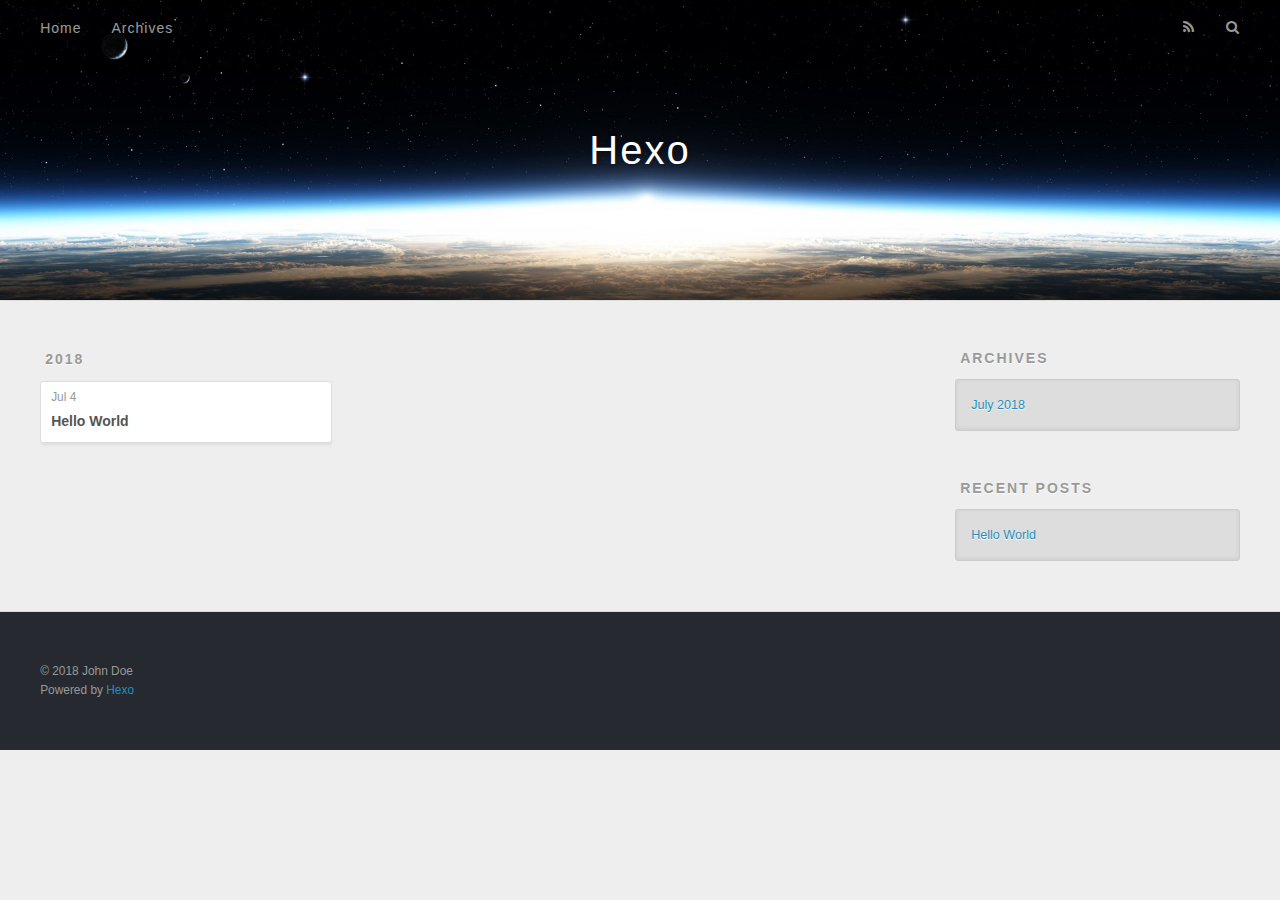
==== archives/index.html @ 11717522 "Site updated: 2018-07-04 10:25:55" ====
<!DOCTYPE html>
<html>
<head>
  <meta charset="utf-8">
  

  
  <title>Archives | Hexo</title>
  <meta name="viewport" content="width=device-width, initial-scale=1, maximum-scale=1">
  <meta property="og:type" content="website">
<meta property="og:title" content="Hexo">
<meta property="og:url" content="http://yoursite.com/archives/index.html">
<meta property="og:site_name" content="Hexo">
<meta property="og:locale" content="default">
<meta name="twitter:card" content="summary">
<meta name="twitter:title" content="Hexo">
  
    <link rel="alternate" href="/atom.xml" title="Hexo" type="application/atom+xml">
  
  
    <link rel="icon" href="/favicon.png">
  
  
    <link href="//fonts.googleapis.com/css?family=Source+Code+Pro" rel="stylesheet" type="text/css">
  
  <link rel="stylesheet" href="/css/style.css">
</head>

<body>
  <div id="container">
    <div id="wrap">
      <header id="header">
  <div id="banner"></div>
  <div id="header-outer" class="outer">
    <div id="header-title" class="inner">
      <h1 id="logo-wrap">
        <a href="/" id="logo">Hexo</a>
      </h1>
      
    </div>
    <div id="header-inner" class="inner">
      <nav id="main-nav">
        <a id="main-nav-toggle" class="nav-icon"></a>
        
          <a class="main-nav-link" href="/">Home</a>
        
          <a class="main-nav-link" href="/archives">Archives</a>
        
      </nav>
      <nav id="sub-nav">
        
          <a id="nav-rss-link" class="nav-icon" href="/atom.xml" title="RSS Feed"></a>
        
        <a id="nav-search-btn" class="nav-icon" title="Search"></a>
      </nav>
      <div id="search-form-wrap">
        <form action="//google.com/search" method="get" accept-charset="UTF-8" class="search-form"><input type="search" name="q" class="search-form-input" placeholder="Search"><button type="submit" class="search-form-submit">&#xF002;</button><input type="hidden" name="sitesearch" value="http://yoursite.com"></form>
      </div>
    </div>
  </div>
</header>
      <div class="outer">
        <section id="main">
  
  
    
    
      
      
      <section class="archives-wrap">
        <div class="archive-year-wrap">
          <a href="/archives/2018" class="archive-year">2018</a>
        </div>
        <div class="archives">
    
    <article class="archive-article archive-type-post">
  <div class="archive-article-inner">
    <header class="archive-article-header">
      <a href="/2018/07/04/hello-world/" class="archive-article-date">
  <time datetime="2018-07-04T02:17:02.355Z" itemprop="datePublished">Jul 4</time>
</a>
      
  
    <h1 itemprop="name">
      <a class="archive-article-title" href="/2018/07/04/hello-world/">Hello World</a>
    </h1>
  

    </header>
  </div>
</article>
  
  
    </div></section>
  


</section>
        
          <aside id="sidebar">
  
    

  
    

  
    
  
    
  <div class="widget-wrap">
    <h3 class="widget-title">Archives</h3>
    <div class="widget">
      <ul class="archive-list"><li class="archive-list-item"><a class="archive-list-link" href="/archives/2018/07/">July 2018</a></li></ul>
    </div>
  </div>


  
    
  <div class="widget-wrap">
    <h3 class="widget-title">Recent Posts</h3>
    <div class="widget">
      <ul>
        
          <li>
            <a href="/2018/07/04/hello-world/">Hello World</a>
          </li>
        
      </ul>
    </div>
  </div>

  
</aside>
        
      </div>
      <footer id="footer">
  
  <div class="outer">
    <div id="footer-info" class="inner">
      &copy; 2018 John Doe<br>
      Powered by <a href="http://hexo.io/" target="_blank">Hexo</a>
    </div>
  </div>
</footer>
    </div>
    <nav id="mobile-nav">
  
    <a href="/" class="mobile-nav-link">Home</a>
  
    <a href="/archives" class="mobile-nav-link">Archives</a>
  
</nav>
    

<script src="//ajax.googleapis.com/ajax/libs/jquery/2.0.3/jquery.min.js"></script>


  <link rel="stylesheet" href="/fancybox/jquery.fancybox.css">
  <script src="/fancybox/jquery.fancybox.pack.js"></script>


<script src="/js/script.js"></script>



  </div>
</body>
</html>
---- css/style.css ----
body {
  width: 100%;
}
body:before,
body:after {
  content: "";
  display: table;
}
body:after {
  clear: both;
}
html,
body,
div,
span,
applet,
object,
iframe,
h1,
h2,
h3,
h4,
h5,
h6,
p,
blockquote,
pre,
a,
abbr,
acronym,
address,
big,
cite,
code,
del,
dfn,
em,
img,
ins,
kbd,
q,
s,
samp,
small,
strike,
strong,
sub,
sup,
tt,
var,
dl,
dt,
dd,
ol,
ul,
li,
fieldset,
form,
label,
legend,
table,
caption,
tbody,
tfoot,
thead,
tr,
th,
td {
  margin: 0;
  padding: 0;
  border: 0;
  outline: 0;
  font-weight: inherit;
  font-style: inherit;
  font-family: inherit;
  font-size: 100%;
  vertical-align: baseline;
}
body {
  line-height: 1;
  color: #000;
  background: #fff;
}
ol,
ul {
  list-style: none;
}
table {
  border-collapse: separate;
  border-spacing: 0;
  vertical-align: middle;
}
caption,
th,
td {
  text-align: left;
  font-weight: normal;
  vertical-align: middle;
}
a img {
  border: none;
}
input,
button {
  margin: 0;
  padding: 0;
}
input::-moz-focus-inner,
button::-moz-focus-inner {
  border: 0;
  padding: 0;
}
@font-face {
  font-family: FontAwesome;
  font-style: normal;
  font-weight: normal;
  src: url("fonts/fontawesome-webfont.eot?v=#4.0.3");
  src: url("fonts/fontawesome-webfont.eot?#iefix&v=#4.0.3") format("embedded-opentype"), url("fonts/fontawesome-webfont.woff?v=#4.0.3") format("woff"), url("fonts/fontawesome-webfont.ttf?v=#4.0.3") format("truetype"), url("fonts/fontawesome-webfont.svg#fontawesomeregular?v=#4.0.3") format("svg");
}
html,
body,
#container {
  height: 100%;
}
body {
  background: #eee;
  font: 14px -apple-system, BlinkMacSystemFont, "Segoe UI", "Roboto", "Oxygen", "Ubuntu", "Cantarell", "Fira Sans", "Droid Sans", "Helvetica Neue", sans-serif;
  -webkit-text-size-adjust: 100%;
}
.outer {
  max-width: 1220px;
  margin: 0 auto;
  padding: 0 20px;
}
.outer:before,
.outer:after {
  content: "";
  display: table;
}
.outer:after {
  clear: both;
}
.inner {
  display: inline;
  float: left;
  width: 98.33333333333333%;
  margin: 0 0.833333333333333%;
}
.left,
.alignleft {
  float: left;
}
.right,
.alignright {
  float: right;
}
.clear {
  clear: both;
}
#container {
  position: relative;
}
.mobile-nav-on {
  overflow: hidden;
}
#wrap {
  height: 100%;
  width: 100%;
  position: absolute;
  top: 0;
  left: 0;
  -webkit-transition: 0.2s ease-out;
  -moz-transition: 0.2s ease-out;
  -ms-transition: 0.2s ease-out;
  transition: 0.2s ease-out;
  z-index: 1;
  background: #eee;
}
.mobile-nav-on #wrap {
  left: 280px;
}
@media screen and (min-width: 768px) {
  #main {
    display: inline;
    float: left;
    width: 73.33333333333333%;
    margin: 0 0.833333333333333%;
  }
}
.article-date,
.article-category-link,
.archive-year,
.widget-title {
  text-decoration: none;
  text-transform: uppercase;
  letter-spacing: 2px;
  color: #999;
  margin-bottom: 1em;
  margin-left: 5px;
  line-height: 1em;
  text-shadow: 0 1px #fff;
  font-weight: bold;
}
.article-inner,
.archive-article-inner {
  background: #fff;
  -webkit-box-shadow: 1px 2px 3px #ddd;
  box-shadow: 1px 2px 3px #ddd;
  border: 1px solid #ddd;
  border-radius: 3px;
}
.article-entry h1,
.widget h1 {
  font-size: 2em;
}
.article-entry h2,
.widget h2 {
  font-size: 1.5em;
}
.article-entry h3,
.widget h3 {
  font-size: 1.3em;
}
.article-entry h4,
.widget h4 {
  font-size: 1.2em;
}
.article-entry h5,
.widget h5 {
  font-size: 1em;
}
.article-entry h6,
.widget h6 {
  font-size: 1em;
  color: #999;
}
.article-entry hr,
.widget hr {
  border: 1px dashed #ddd;
}
.article-entry strong,
.widget strong {
  font-weight: bold;
}
.article-entry em,
.widget em,
.article-entry cite,
.widget cite {
  font-style: italic;
}
.article-entry sup,
.widget sup,
.article-entry sub,
.widget sub {
  font-size: 0.75em;
  line-height: 0;
  position: relative;
  vertical-align: baseline;
}
.article-entry sup,
.widget sup {
  top: -0.5em;
}
.article-entry sub,
.widget sub {
  bottom: -0.2em;
}
.article-entry small,
.widget small {
  font-size: 0.85em;
}
.article-entry acronym,
.widget acronym,
.article-entry abbr,
.widget abbr {
  border-bottom: 1px dotted;
}
.article-entry ul,
.widget ul,
.article-entry ol,
.widget ol,
.article-entry dl,
.widget dl {
  margin: 0 20px;
  line-height: 1.6em;
}
.article-entry ul ul,
.widget ul ul,
.article-entry ol ul,
.widget ol ul,
.article-entry ul ol,
.widget ul ol,
.article-entry ol ol,
.widget ol ol {
  margin-top: 0;
  margin-bottom: 0;
}
.article-entry ul,
.widget ul {
  list-style: disc;
}
.article-entry ol,
.widget ol {
  list-style: decimal;
}
.article-entry dt,
.widget dt {
  font-weight: bold;
}
#header {
  height: 300px;
  position: relative;
  border-bottom: 1px solid #ddd;
}
#header:before,
#header:after {
  content: "";
  position: absolute;
  left: 0;
  right: 0;
  height: 40px;
}
#header:before {
  top: 0;
  background: -webkit-linear-gradient(rgba(0,0,0,0.2), transparent);
  background: -moz-linear-gradient(rgba(0,0,0,0.2), transparent);
  background: -ms-linear-gradient(rgba(0,0,0,0.2), transparent);
  background: linear-gradient(rgba(0,0,0,0.2), transparent);
}
#header:after {
  bottom: 0;
  background: -webkit-linear-gradient(transparent, rgba(0,0,0,0.2));
  background: -moz-linear-gradient(transparent, rgba(0,0,0,0.2));
  background: -ms-linear-gradient(transparent, rgba(0,0,0,0.2));
  background: linear-gradient(transparent, rgba(0,0,0,0.2));
}
#header-outer {
  height: 100%;
  position: relative;
}
#header-inner {
  position: relative;
  overflow: hidden;
}
#banner {
  position: absolute;
  top: 0;
  left: 0;
  width: 100%;
  height: 100%;
  background: url("images/banner.jpg") center #000;
  -webkit-background-size: cover;
  -moz-background-size: cover;
  background-size: cover;
  z-index: -1;
}
#header-title {
  text-align: center;
  height: 40px;
  position: absolute;
  top: 50%;
  left: 0;
  margin-top: -20px;
}
#logo,
#subtitle {
  text-decoration: none;
  color: #fff;
  font-weight: 300;
  text-shadow: 0 1px 4px rgba(0,0,0,0.3);
}
#logo {
  font-size: 40px;
  line-height: 40px;
  letter-spacing: 2px;
}
#subtitle {
  font-size: 16px;
  line-height: 16px;
  letter-spacing: 1px;
}
#subtitle-wrap {
  margin-top: 16px;
}
#main-nav {
  float: left;
  margin-left: -15px;
}
.nav-icon,
.main-nav-link {
  float: left;
  color: #fff;
  opacity: 0.6;
  text-decoration: none;
  text-shadow: 0 1px rgba(0,0,0,0.2);
  -webkit-transition: opacity 0.2s;
  -moz-transition: opacity 0.2s;
  -ms-transition: opacity 0.2s;
  transition: opacity 0.2s;
  display: block;
  padding: 20px 15px;
}
.nav-icon:hover,
.main-nav-link:hover {
  opacity: 1;
}
.nav-icon {
  font-family: FontAwesome;
  text-align: center;
  font-size: 14px;
  width: 14px;
  height: 14px;
  padding: 20px 15px;
  position: relative;
  cursor: pointer;
}
.main-nav-link {
  font-weight: 300;
  letter-spacing: 1px;
}
@media screen and (max-width: 479px) {
  .main-nav-link {
    display: none;
  }
}
#main-nav-toggle {
  display: none;
}
#main-nav-toggle:before {
  content: "\f0c9";
}
@media screen and (max-width: 479px) {
  #main-nav-toggle {
    display: block;
  }
}
#sub-nav {
  float: right;
  margin-right: -15px;
}
#nav-rss-link:before {
  content: "\f09e";
}
#nav-search-btn:before {
  content: "\f002";
}
#search-form-wrap {
  position: absolute;
  top: 15px;
  width: 150px;
  height: 30px;
  right: -150px;
  opacity: 0;
  -webkit-transition: 0.2s ease-out;
  -moz-transition: 0.2s ease-out;
  -ms-transition: 0.2s ease-out;
  transition: 0.2s ease-out;
}
#search-form-wrap.on {
  opacity: 1;
  right: 0;
}
@media screen and (max-width: 479px) {
  #search-form-wrap {
    width: 100%;
    right: -100%;
  }
}
.search-form {
  position: absolute;
  top: 0;
  left: 0;
  right: 0;
  background: #fff;
  padding: 5px 15px;
  border-radius: 15px;
  -webkit-box-shadow: 0 0 10px rgba(0,0,0,0.3);
  box-shadow: 0 0 10px rgba(0,0,0,0.3);
}
.search-form-input {
  border: none;
  background: none;
  color: #555;
  width: 100%;
  font: 13px -apple-system, BlinkMacSystemFont, "Segoe UI", "Roboto", "Oxygen", "Ubuntu", "Cantarell", "Fira Sans", "Droid Sans", "Helvetica Neue", sans-serif;
  outline: none;
}
.search-form-input::-webkit-search-results-decoration,
.search-form-input::-webkit-search-cancel-button {
  -webkit-appearance: none;
}
.search-form-submit {
  position: absolute;
  top: 50%;
  right: 10px;
  margin-top: -7px;
  font: 13px FontAwesome;
  border: none;
  background: none;
  color: #bbb;
  cursor: pointer;
}
.search-form-submit:hover,
.search-form-submit:focus {
  color: #777;
}
.article {
  margin: 50px 0;
}
.article-inner {
  overflow: hidden;
}
.article-meta:before,
.article-meta:after {
  content: "";
  display: table;
}
.article-meta:after {
  clear: both;
}
.article-date {
  float: left;
}
.article-category {
  float: left;
  line-height: 1em;
  color: #ccc;
  text-shadow: 0 1px #fff;
  margin-left: 8px;
}
.article-category:before {
  content: "\2022";
}
.article-category-link {
  margin: 0 12px 1em;
}
.article-header {
  padding: 20px 20px 0;
}
.article-title {
  text-decoration: none;
  font-size: 2em;
  font-weight: bold;
  color: #555;
  line-height: 1.1em;
  -webkit-transition: color 0.2s;
  -moz-transition: color 0.2s;
  -ms-transition: color 0.2s;
  transition: color 0.2s;
}
a.article-title:hover {
  color: #258fb8;
}
.article-entry {
  color: #555;
  padding: 0 20px;
}
.article-entry:before,
.article-entry:after {
  content: "";
  display: table;
}
.article-entry:after {
  clear: both;
}
.article-entry p,
.article-entry table {
  line-height: 1.6em;
  margin: 1.6em 0;
}
.article-entry h1,
.article-entry h2,
.article-entry h3,
.article-entry h4,
.article-entry h5,
.article-entry h6 {
  font-weight: bold;
}
.article-entry h1,
.article-entry h2,
.article-entry h3,
.article-entry h4,
.article-entry h5,
.article-entry h6 {
  line-height: 1.1em;
  margin: 1.1em 0;
}
.article-entry a {
  color: #258fb8;
  text-decoration: none;
}
.article-entry a:hover {
  text-decoration: underline;
}
.article-entry ul,
.article-entry ol,
.article-entry dl {
  margin-top: 1.6em;
  margin-bottom: 1.6em;
}
.article-entry img,
.article-entry video {
  max-width: 100%;
  height: auto;
  display: block;
  margin: auto;
}
.article-entry iframe {
  border: none;
}
.article-entry table {
  width: 100%;
  border-collapse: collapse;
  border-spacing: 0;
}
.article-entry th {
  font-weight: bold;
  border-bottom: 3px solid #ddd;
  padding-bottom: 0.5em;
}
.article-entry td {
  border-bottom: 1px solid #ddd;
  padding: 10px 0;
}
.article-entry blockquote {
  font-family: Georgia, "Times New Roman", serif;
  font-size: 1.4em;
  margin: 1.6em 20px;
  text-align: center;
}
.article-entry blockquote footer {
  font-size: 14px;
  margin: 1.6em 0;
  font-family: -apple-system, BlinkMacSystemFont, "Segoe UI", "Roboto", "Oxygen", "Ubuntu", "Cantarell", "Fira Sans", "Droid Sans", "Helvetica Neue", sans-serif;
}
.article-entry blockquote footer cite:before {
  content: "—";
  padding: 0 0.5em;
}
.article-entry .pullquote {
  text-align: left;
  width: 45%;
  margin: 0;
}
.article-entry .pullquote.left {
  margin-left: 0.5em;
  margin-right: 1em;
}
.article-entry .pullquote.right {
  margin-right: 0.5em;
  margin-left: 1em;
}
.article-entry .caption {
  color: #999;
  display: block;
  font-size: 0.9em;
  margin-top: 0.5em;
  position: relative;
  text-align: center;
}
.article-entry .video-container {
  position: relative;
  padding-top: 56.25%;
  height: 0;
  overflow: hidden;
}
.article-entry .video-container iframe,
.article-entry .video-container object,
.article-entry .video-container embed {
  position: absolute;
  top: 0;
  left: 0;
  width: 100%;
  height: 100%;
  margin-top: 0;
}
.article-more-link a {
  display: inline-block;
  line-height: 1em;
  padding: 6px 15px;
  border-radius: 15px;
  background: #eee;
  color: #999;
  text-shadow: 0 1px #fff;
  text-decoration: none;
}
.article-more-link a:hover {
  background: #258fb8;
  color: #fff;
  text-decoration: none;
  text-shadow: 0 1px #1e7293;
}
.article-footer {
  font-size: 0.85em;
  line-height: 1.6em;
  border-top: 1px solid #ddd;
  padding-top: 1.6em;
  margin: 0 20px 20px;
}
.article-footer:before,
.article-footer:after {
  content: "";
  display: table;
}
.article-footer:after {
  clear: both;
}
.article-footer a {
  color: #999;
  text-decoration: none;
}
.article-footer a:hover {
  color: #555;
}
.article-tag-list-item {
  float: left;
  margin-right: 10px;
}
.article-tag-list-link:before {
  content: "#";
}
.article-comment-link {
  float: right;
}
.article-comment-link:before {
  content: "\f075";
  font-family: FontAwesome;
  padding-right: 8px;
}
.article-share-link {
  cursor: pointer;
  float: right;
  margin-left: 20px;
}
.article-share-link:before {
  content: "\f064";
  font-family: FontAwesome;
  padding-right: 6px;
}
#article-nav {
  position: relative;
}
#article-nav:before,
#article-nav:after {
  content: "";
  display: table;
}
#article-nav:after {
  clear: both;
}
@media screen and (min-width: 768px) {
  #article-nav {
    margin: 50px 0;
  }
  #article-nav:before {
    width: 8px;
    height: 8px;
    position: absolute;
    top: 50%;
    left: 50%;
    margin-top: -4px;
    margin-left: -4px;
    content: "";
    border-radius: 50%;
    background: #ddd;
    -webkit-box-shadow: 0 1px 2px #fff;
    box-shadow: 0 1px 2px #fff;
  }
}
.article-nav-link-wrap {
  text-decoration: none;
  text-shadow: 0 1px #fff;
  color: #999;
  -webkit-box-sizing: border-box;
  -moz-box-sizing: border-box;
  box-sizing: border-box;
  margin-top: 50px;
  text-align: center;
  display: block;
}
.article-nav-link-wrap:hover {
  color: #555;
}
@media screen and (min-width: 768px) {
  .article-nav-link-wrap {
    width: 50%;
    margin-top: 0;
  }
}
@media screen and (min-width: 768px) {
  #article-nav-newer {
    float: left;
    text-align: right;
    padding-right: 20px;
  }
}
@media screen and (min-width: 768px) {
  #article-nav-older {
    float: right;
    text-align: left;
    padding-left: 20px;
  }
}
.article-nav-caption {
  text-transform: uppercase;
  letter-spacing: 2px;
  color: #ddd;
  line-height: 1em;
  font-weight: bold;
}
#article-nav-newer .article-nav-caption {
  margin-right: -2px;
}
.article-nav-title {
  font-size: 0.85em;
  line-height: 1.6em;
  margin-top: 0.5em;
}
.article-share-box {
  position: absolute;
  display: none;
  background: #fff;
  -webkit-box-shadow: 1px 2px 10px rgba(0,0,0,0.2);
  box-shadow: 1px 2px 10px rgba(0,0,0,0.2);
  border-radius: 3px;
  margin-left: -145px;
  overflow: hidden;
  z-index: 1;
}
.article-share-box.on {
  display: block;
}
.article-share-input {
  width: 100%;
  background: none;
  -webkit-box-sizing: border-box;
  -moz-box-sizing: border-box;
  box-sizing: border-box;
  font: 14px -apple-system, BlinkMacSystemFont, "Segoe UI", "Roboto", "Oxygen", "Ubuntu", "Cantarell", "Fira Sans", "Droid Sans", "Helvetica Neue", sans-serif;
  padding: 0 15px;
  color: #555;
  outline: none;
  border: 1px solid #ddd;
  border-radius: 3px 3px 0 0;
  height: 36px;
  line-height: 36px;
}
.article-share-links {
  background: #eee;
}
.article-share-links:before,
.article-share-links:after {
  content: "";
  display: table;
}
.article-share-links:after {
  clear: both;
}
.article-share-twitter,
.article-share-facebook,
.article-share-pinterest,
.article-share-google {
  width: 50px;
  height: 36px;
  display: block;
  float: left;
  position: relative;
  color: #999;
  text-shadow: 0 1px #fff;
}
.article-share-twitter:before,
.article-share-facebook:before,
.article-share-pinterest:before,
.article-share-google:before {
  font-size: 20px;
  font-family: FontAwesome;
  width: 20px;
  height: 20px;
  position: absolute;
  top: 50%;
  left: 50%;
  margin-top: -10px;
  margin-left: -10px;
  text-align: center;
}
.article-share-twitter:hover,
.article-share-facebook:hover,
.article-share-pinterest:hover,
.article-share-google:hover {
  color: #fff;
}
.article-share-twitter:before {
  content: "\f099";
}
.article-share-twitter:hover {
  background: #00aced;
  text-shadow: 0 1px #008abe;
}
.article-share-facebook:before {
  content: "\f09a";
}
.article-share-facebook:hover {
  background: #3b5998;
  text-shadow: 0 1px #2f477a;
}
.article-share-pinterest:before {
  content: "\f0d2";
}
.article-share-pinterest:hover {
  background: #cb2027;
  text-shadow: 0 1px #a21a1f;
}
.article-share-google:before {
  content: "\f0d5";
}
.article-share-google:hover {
  background: #dd4b39;
  text-shadow: 0 1px #be3221;
}
.article-gallery {
  background: #000;
  position: relative;
}
.article-gallery-photos {
  position: relative;
  overflow: hidden;
}
.article-gallery-img {
  display: none;
  max-width: 100%;
}
.article-gallery-img:first-child {
  display: block;
}
.article-gallery-img.loaded {
  position: absolute;
  display: block;
}
.article-gallery-img img {
  display: block;
  max-width: 100%;
  margin: 0 auto;
}
#comments {
  background: #fff;
  -webkit-box-shadow: 1px 2px 3px #ddd;
  box-shadow: 1px 2px 3px #ddd;
  padding: 20px;
  border: 1px solid #ddd;
  border-radius: 3px;
  margin: 50px 0;
}
#comments a {
  color: #258fb8;
}
.archives-wrap {
  margin: 50px 0;
}
.archives:before,
.archives:after {
  content: "";
  display: table;
}
.archives:after {
  clear: both;
}
.archive-year-wrap {
  margin-bottom: 1em;
}
.archives {
  -webkit-column-gap: 10px;
  -moz-column-gap: 10px;
  column-gap: 10px;
}
@media screen and (min-width: 480px) and (max-width: 767px) {
  .archives {
    -webkit-column-count: 2;
    -moz-column-count: 2;
    column-count: 2;
  }
}
@media screen and (min-width: 768px) {
  .archives {
    -webkit-column-count: 3;
    -moz-column-count: 3;
    column-count: 3;
  }
}
.archive-article {
  -webkit-column-break-inside: avoid;
  page-break-inside: avoid;
  overflow: hidden;
  break-inside: avoid-column;
}
.archive-article-inner {
  padding: 10px;
  margin-bottom: 15px;
}
.archive-article-title {
  text-decoration: none;
  font-weight: bold;
  color: #555;
  -webkit-transition: color 0.2s;
  -moz-transition: color 0.2s;
  -ms-transition: color 0.2s;
  transition: color 0.2s;
  line-height: 1.6em;
}
.archive-article-title:hover {
  color: #258fb8;
}
.archive-article-footer {
  margin-top: 1em;
}
.archive-article-date {
  color: #999;
  text-decoration: none;
  font-size: 0.85em;
  line-height: 1em;
  margin-bottom: 0.5em;
  display: block;
}
#page-nav {
  margin: 50px auto;
  background: #fff;
  -webkit-box-shadow: 1px 2px 3px #ddd;
  box-shadow: 1px 2px 3px #ddd;
  border: 1px solid #ddd;
  border-radius: 3px;
  text-align: center;
  color: #999;
  overflow: hidden;
}
#page-nav:before,
#page-nav:after {
  content: "";
  display: table;
}
#page-nav:after {
  clear: both;
}
#page-nav a,
#page-nav span {
  padding: 10px 20px;
  line-height: 1;
  height: 2ex;
}
#page-nav a {
  color: #999;
  text-decoration: none;
}
#page-nav a:hover {
  background: #999;
  color: #fff;
}
#page-nav .prev {
  float: left;
}
#page-nav .next {
  float: right;
}
#page-nav .page-number {
  display: inline-block;
}
@media screen and (max-width: 479px) {
  #page-nav .page-number {
    display: none;
  }
}
#page-nav .current {
  color: #555;
  font-weight: bold;
}
#page-nav .space {
  color: #ddd;
}
#footer {
  background: #262a30;
  padding: 50px 0;
  border-top: 1px solid #ddd;
  color: #999;
}
#footer a {
  color: #258fb8;
  text-decoration: none;
}
#footer a:hover {
  text-decoration: underline;
}
#footer-info {
  line-height: 1.6em;
  font-size: 0.85em;
}
.article-entry pre,
.article-entry .highlight {
  background: #2d2d2d;
  margin: 0 -20px;
  padding: 15px 20px;
  border-style: solid;
  border-color: #ddd;
  border-width: 1px 0;
  overflow: auto;
  color: #ccc;
  line-height: 22.400000000000002px;
}
.article-entry .highlight .gutter pre,
.article-entry .gist .gist-file .gist-data .line-numbers {
  color: #666;
  font-size: 0.85em;
}
.article-entry pre,
.article-entry code {
  font-family: "Source Code Pro", Consolas, Monaco, Menlo, Consolas, monospace;
}
.article-entry code {
  background: #eee;
  text-shadow: 0 1px #fff;
  padding: 0 0.3em;
}
.article-entry pre code {
  background: none;
  text-shadow: none;
  padding: 0;
}
.article-entry .highlight pre {
  border: none;
  margin: 0;
  padding: 0;
}
.article-entry .highlight table {
  margin: 0;
  width: auto;
}
.article-entry .highlight td {
  border: none;
  padding: 0;
}
.article-entry .highlight figcaption {
  font-size: 0.85em;
  color: #999;
  line-height: 1em;
  margin-bottom: 1em;
}
.article-entry .highlight figcaption:before,
.article-entry .highlight figcaption:after {
  content: "";
  display: table;
}
.article-entry .highlight figcaption:after {
  clear: both;
}
.article-entry .highlight figcaption a {
  float: right;
}
.article-entry .highlight .gutter pre {
  text-align: right;
  padding-right: 20px;
}
.article-entry .highlight .line {
  height: 22.400000000000002px;
}
.article-entry .highlight .line.marked {
  background: #515151;
}
.article-entry .gist {
  margin: 0 -20px;
  border-style: solid;
  border-color: #ddd;
  border-width: 1px 0;
  background: #2d2d2d;
  padding: 15px 20px 15px 0;
}
.article-entry .gist .gist-file {
  border: none;
  font-family: "Source Code Pro", Consolas, Monaco, Menlo, Consolas, monospace;
  margin: 0;
}
.article-entry .gist .gist-file .gist-data {
  background: none;
  border: none;
}
.article-entry .gist .gist-file .gist-data .line-numbers {
  background: none;
  border: none;
  padding: 0 20px 0 0;
}
.article-entry .gist .gist-file .gist-data .line-data {
  padding: 0 !important;
}
.article-entry .gist .gist-file .highlight {
  margin: 0;
  padding: 0;
  border: none;
}
.article-entry .gist .gist-file .gist-meta {
  background: #2d2d2d;
  color: #999;
  font: 0.85em -apple-system, BlinkMacSystemFont, "Segoe UI", "Roboto", "Oxygen", "Ubuntu", "Cantarell", "Fira Sans", "Droid Sans", "Helvetica Neue", sans-serif;
  text-shadow: 0 0;
  padding: 0;
  margin-top: 1em;
  margin-left: 20px;
}
.article-entry .gist .gist-file .gist-meta a {
  color: #258fb8;
  font-weight: normal;
}
.article-entry .gist .gist-file .gist-meta a:hover {
  text-decoration: underline;
}
pre .comment,
pre .title {
  color: #999;
}
pre .variable,
pre .attribute,
pre .tag,
pre .regexp,
pre .ruby .constant,
pre .xml .tag .title,
pre .xml .pi,
pre .xml .doctype,
pre .html .doctype,
pre .css .id,
pre .css .class,
pre .css .pseudo {
  color: #f2777a;
}
pre .number,
pre .preprocessor,
pre .built_in,
pre .literal,
pre .params,
pre .constant {
  color: #f99157;
}
pre .class,
pre .ruby .class .title,
pre .css .rules .attribute {
  color: #9c9;
}
pre .string,
pre .value,
pre .inheritance,
pre .header,
pre .ruby .symbol,
pre .xml .cdata {
  color: #9c9;
}
pre .css .hexcolor {
  color: #6cc;
}
pre .function,
pre .python .decorator,
pre .python .title,
pre .ruby .function .title,
pre .ruby .title .keyword,
pre .perl .sub,
pre .javascript .title,
pre .coffeescript .title {
  color: #69c;
}
pre .keyword,
pre .javascript .function {
  color: #c9c;
}
@media screen and (max-width: 479px) {
  #mobile-nav {
    position: absolute;
    top: 0;
    left: 0;
    width: 280px;
    height: 100%;
    background: #191919;
    border-right: 1px solid #fff;
  }
}
@media screen and (max-width: 479px) {
  .mobile-nav-link {
    display: block;
    color: #999;
    text-decoration: none;
    padding: 15px 20px;
    font-weight: bold;
  }
  .mobile-nav-link:hover {
    color: #fff;
  }
}
@media screen and (min-width: 768px) {
  #sidebar {
    display: inline;
    float: left;
    width: 23.333333333333332%;
    margin: 0 0.833333333333333%;
  }
}
.widget-wrap {
  margin: 50px 0;
}
.widget {
  color: #777;
  text-shadow: 0 1px #fff;
  background: #ddd;
  -webkit-box-shadow: 0 -1px 4px #ccc inset;
  box-shadow: 0 -1px 4px #ccc inset;
  border: 1px solid #ccc;
  padding: 15px;
  border-radius: 3px;
}
.widget a {
  color: #258fb8;
  text-decoration: none;
}
.widget a:hover {
  text-decoration: underline;
}
.widget ul ul,
.widget ol ul,
.widget dl ul,
.widget ul ol,
.widget ol ol,
.widget dl ol,
.widget ul dl,
.widget ol dl,
.widget dl dl {
  margin-left: 15px;
  list-style: disc;
}
.widget {
  line-height: 1.6em;
  word-wrap: break-word;
  font-size: 0.9em;
}
.widget ul,
.widget ol {
  list-style: none;
  margin: 0;
}
.widget ul ul,
.widget ol ul,
.widget ul ol,
.widget ol ol {
  margin: 0 20px;
}
.widget ul ul,
.widget ol ul {
  list-style: disc;
}
.widget ul ol,
.widget ol ol {
  list-style: decimal;
}
.category-list-count,
.tag-list-count,
.archive-list-count {
  padding-left: 5px;
  color: #999;
  font-size: 0.85em;
}
.category-list-count:before,
.tag-list-count:before,
.archive-list-count:before {
  content: "(";
}
.category-list-count:after,
.tag-list-count:after,
.archive-list-count:after {
  content: ")";
}
.tagcloud a {
  margin-right: 5px;
  display: inline-block;
}
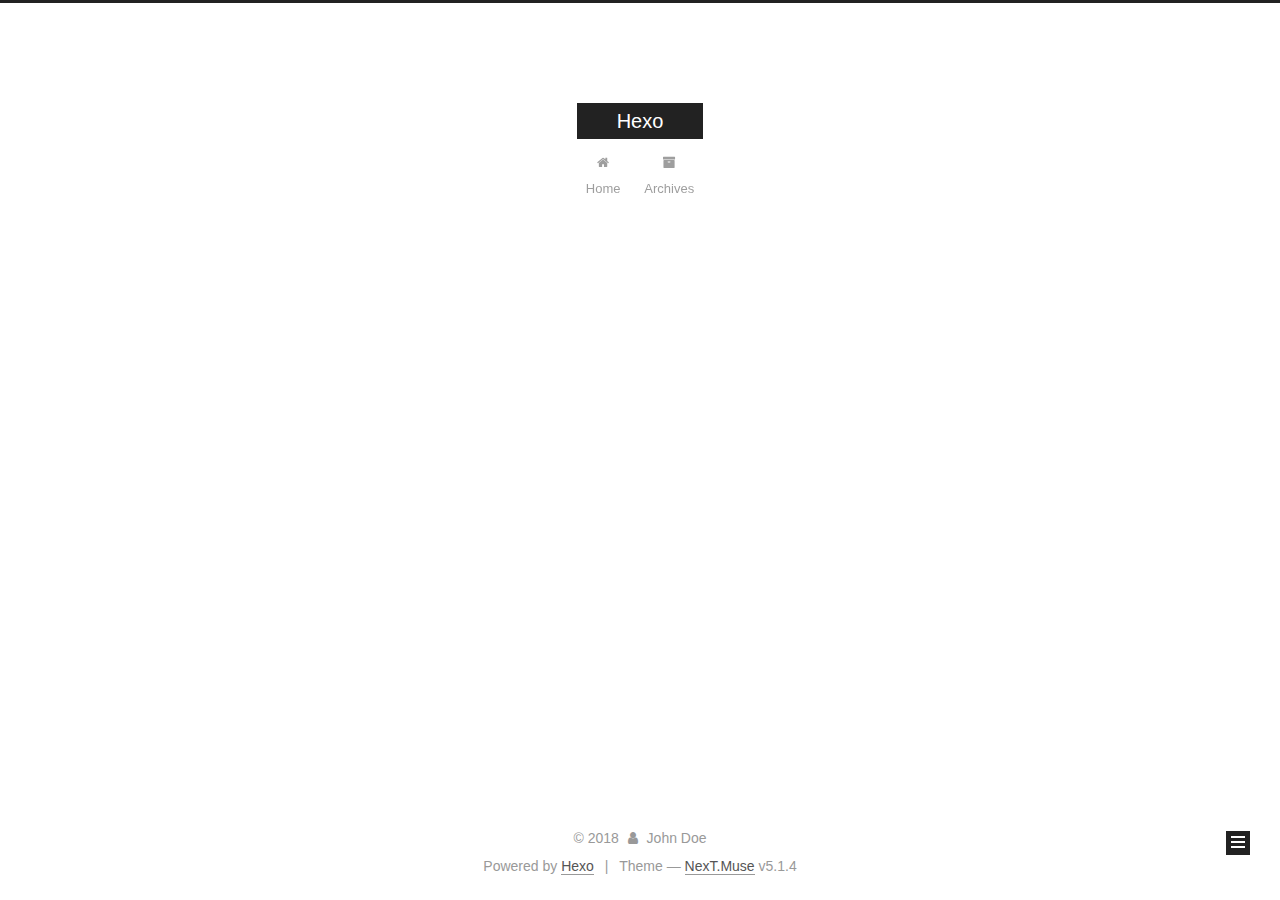
==== commit 20cce260: "Site updated: 2018-07-04 10:47:14" ====
--- a/archives/index.html
+++ b/archives/index.html
@@ -1,170 +1,551 @@
 <!DOCTYPE html>
-<html>
+
+
+
+  
+
+
+<html class="theme-next muse use-motion" lang="">
 <head>
-  <meta charset="utf-8">
-  
-
-  
-  <title>Archives | Hexo</title>
-  <meta name="viewport" content="width=device-width, initial-scale=1, maximum-scale=1">
-  <meta property="og:type" content="website">
+  <meta charset="UTF-8"/>
+<meta http-equiv="X-UA-Compatible" content="IE=edge" />
+<meta name="viewport" content="width=device-width, initial-scale=1, maximum-scale=1"/>
+<meta name="theme-color" content="#222">
+
+
+
+
+
+
+
+
+
+<meta http-equiv="Cache-Control" content="no-transform" />
+<meta http-equiv="Cache-Control" content="no-siteapp" />
+
+
+
+
+
+
+
+
+
+
+
+
+
+
+
+
+  
+  
+  <link href="/lib/fancybox/source/jquery.fancybox.css?v=2.1.5" rel="stylesheet" type="text/css" />
+
+
+
+
+
+
+
+<link href="/lib/font-awesome/css/font-awesome.min.css?v=4.6.2" rel="stylesheet" type="text/css" />
+
+<link href="/css/main.css?v=5.1.4" rel="stylesheet" type="text/css" />
+
+
+  <link rel="apple-touch-icon" sizes="180x180" href="/images/apple-touch-icon-next.png?v=5.1.4">
+
+
+  <link rel="icon" type="image/png" sizes="32x32" href="/images/favicon-32x32-next.png?v=5.1.4">
+
+
+  <link rel="icon" type="image/png" sizes="16x16" href="/images/favicon-16x16-next.png?v=5.1.4">
+
+
+  <link rel="mask-icon" href="/images/logo.svg?v=5.1.4" color="#222">
+
+
+
+
+
+  <meta name="keywords" content="Hexo, NexT" />
+
+
+
+
+
+
+
+
+
+
+<meta property="og:type" content="website">
 <meta property="og:title" content="Hexo">
 <meta property="og:url" content="http://yoursite.com/archives/index.html">
 <meta property="og:site_name" content="Hexo">
 <meta property="og:locale" content="default">
 <meta name="twitter:card" content="summary">
 <meta name="twitter:title" content="Hexo">
-  
-    <link rel="alternate" href="/atom.xml" title="Hexo" type="application/atom+xml">
-  
-  
-    <link rel="icon" href="/favicon.png">
-  
-  
-    <link href="//fonts.googleapis.com/css?family=Source+Code+Pro" rel="stylesheet" type="text/css">
-  
-  <link rel="stylesheet" href="/css/style.css">
+
+
+
+<script type="text/javascript" id="hexo.configurations">
+  var NexT = window.NexT || {};
+  var CONFIG = {
+    root: '/',
+    scheme: 'Muse',
+    version: '5.1.4',
+    sidebar: {"position":"left","display":"post","offset":12,"b2t":false,"scrollpercent":false,"onmobile":false},
+    fancybox: true,
+    tabs: true,
+    motion: {"enable":true,"async":false,"transition":{"post_block":"fadeIn","post_header":"slideDownIn","post_body":"slideDownIn","coll_header":"slideLeftIn","sidebar":"slideUpIn"}},
+    duoshuo: {
+      userId: '0',
+      author: 'Author'
+    },
+    algolia: {
+      applicationID: '',
+      apiKey: '',
+      indexName: '',
+      hits: {"per_page":10},
+      labels: {"input_placeholder":"Search for Posts","hits_empty":"We didn't find any results for the search: ${query}","hits_stats":"${hits} results found in ${time} ms"}
+    }
+  };
+</script>
+
+
+
+  <link rel="canonical" href="http://yoursite.com/archives/"/>
+
+
+
+
+
+  <title>Archive | Hexo</title>
+  
+
+
+
+
+
+
+
+
 </head>
 
-<body>
-  <div id="container">
-    <div id="wrap">
-      <header id="header">
-  <div id="banner"></div>
-  <div id="header-outer" class="outer">
-    <div id="header-title" class="inner">
-      <h1 id="logo-wrap">
-        <a href="/" id="logo">Hexo</a>
-      </h1>
-      
+<body itemscope itemtype="http://schema.org/WebPage" lang="default">
+
+  
+  
+    
+  
+
+  <div class="container sidebar-position-left page-archive">
+    <div class="headband"></div>
+
+    <header id="header" class="header" itemscope itemtype="http://schema.org/WPHeader">
+      <div class="header-inner"><div class="site-brand-wrapper">
+  <div class="site-meta ">
+    
+
+    <div class="custom-logo-site-title">
+      <a href="/"  class="brand" rel="start">
+        <span class="logo-line-before"><i></i></span>
+        <span class="site-title">Hexo</span>
+        <span class="logo-line-after"><i></i></span>
+      </a>
     </div>
-    <div id="header-inner" class="inner">
-      <nav id="main-nav">
-        <a id="main-nav-toggle" class="nav-icon"></a>
-        
-          <a class="main-nav-link" href="/">Home</a>
-        
-          <a class="main-nav-link" href="/archives">Archives</a>
-        
-      </nav>
-      <nav id="sub-nav">
-        
-          <a id="nav-rss-link" class="nav-icon" href="/atom.xml" title="RSS Feed"></a>
-        
-        <a id="nav-search-btn" class="nav-icon" title="Search"></a>
-      </nav>
-      <div id="search-form-wrap">
-        <form action="//google.com/search" method="get" accept-charset="UTF-8" class="search-form"><input type="search" name="q" class="search-form-input" placeholder="Search"><button type="submit" class="search-form-submit">&#xF002;</button><input type="hidden" name="sitesearch" value="http://yoursite.com"></form>
+      
+        <p class="site-subtitle"></p>
+      
+  </div>
+
+  <div class="site-nav-toggle">
+    <button>
+      <span class="btn-bar"></span>
+      <span class="btn-bar"></span>
+      <span class="btn-bar"></span>
+    </button>
+  </div>
+</div>
+
+<nav class="site-nav">
+  
+
+  
+    <ul id="menu" class="menu">
+      
+        
+        <li class="menu-item menu-item-home">
+          <a href="/" rel="section">
+            
+              <i class="menu-item-icon fa fa-fw fa-home"></i> <br />
+            
+            Home
+          </a>
+        </li>
+      
+        
+        <li class="menu-item menu-item-archives">
+          <a href="/archives/" rel="section">
+            
+              <i class="menu-item-icon fa fa-fw fa-archive"></i> <br />
+            
+            Archives
+          </a>
+        </li>
+      
+
+      
+    </ul>
+  
+
+  
+</nav>
+
+
+
+ </div>
+    </header>
+
+    <main id="main" class="main">
+      <div class="main-inner">
+        <div class="content-wrap">
+          <div id="content" class="content">
+            
+
+  
+  
+  
+  <div class="post-block archive">
+    <div id="posts" class="posts-collapse">
+      <span class="archive-move-on"></span>
+
+      <span class="archive-page-counter">
+        
+        
+        
+          
+        
+        Um..! 1 post. Keep on posting.
+      </span>
+
+      
+
+        
+        
+        
+
+        
+          
+          <div class="collection-title">
+            <h1 class="archive-year" id="archive-year-2018">2018</h1>
+          </div>
+        
+        
+
+        
+
+  <article class="post post-type-normal" itemscope itemtype="http://schema.org/Article">
+    <header class="post-header">
+
+      <h2 class="post-title">
+        
+            <a class="post-title-link" href="/2018/07/04/hello-world/" itemprop="url">
+              
+                <span itemprop="name">Hello World</span>
+              
+            </a>
+        
+      </h2>
+
+      <div class="post-meta">
+        <time class="post-time" itemprop="dateCreated"
+              datetime="2018-07-04T10:17:02+08:00"
+              content="2018-07-04" >
+          07-04
+        </time>
       </div>
+
+    </header>
+  </article>
+
+
+
+      
+
     </div>
   </div>
-</header>
-      <div class="outer">
-        <section id="main">
-  
-  
-    
-    
-      
-      
-      <section class="archives-wrap">
-        <div class="archive-year-wrap">
-          <a href="/archives/2018" class="archive-year">2018</a>
+  
+  
+  
+
+  
+
+
+
+          </div>
+          
+
+
+          
+
         </div>
-        <div class="archives">
-    
-    <article class="archive-article archive-type-post">
-  <div class="archive-article-inner">
-    <header class="archive-article-header">
-      <a href="/2018/07/04/hello-world/" class="archive-article-date">
-  <time datetime="2018-07-04T02:17:02.355Z" itemprop="datePublished">Jul 4</time>
-</a>
-      
-  
-    <h1 itemprop="name">
-      <a class="archive-article-title" href="/2018/07/04/hello-world/">Hello World</a>
-    </h1>
-  
-
-    </header>
-  </div>
-</article>
-  
-  
-    </div></section>
-  
-
-
-</section>
-        
-          <aside id="sidebar">
-  
-    
-
-  
-    
-
-  
-    
-  
-    
-  <div class="widget-wrap">
-    <h3 class="widget-title">Archives</h3>
-    <div class="widget">
-      <ul class="archive-list"><li class="archive-list-item"><a class="archive-list-link" href="/archives/2018/07/">July 2018</a></li></ul>
+        
+          
+  
+  <div class="sidebar-toggle">
+    <div class="sidebar-toggle-line-wrap">
+      <span class="sidebar-toggle-line sidebar-toggle-line-first"></span>
+      <span class="sidebar-toggle-line sidebar-toggle-line-middle"></span>
+      <span class="sidebar-toggle-line sidebar-toggle-line-last"></span>
     </div>
   </div>
 
-
-  
+  <aside id="sidebar" class="sidebar">
     
-  <div class="widget-wrap">
-    <h3 class="widget-title">Recent Posts</h3>
-    <div class="widget">
-      <ul>
-        
-          <li>
-            <a href="/2018/07/04/hello-world/">Hello World</a>
-          </li>
-        
-      </ul>
+    <div class="sidebar-inner">
+
+      
+
+      
+
+      <section class="site-overview-wrap sidebar-panel sidebar-panel-active">
+        <div class="site-overview">
+          <div class="site-author motion-element" itemprop="author" itemscope itemtype="http://schema.org/Person">
+            
+              <p class="site-author-name" itemprop="name">John Doe</p>
+              <p class="site-description motion-element" itemprop="description"></p>
+          </div>
+
+          <nav class="site-state motion-element">
+
+            
+              <div class="site-state-item site-state-posts">
+              
+                <a href="/archives/">
+              
+                  <span class="site-state-item-count">1</span>
+                  <span class="site-state-item-name">posts</span>
+                </a>
+              </div>
+            
+
+            
+
+            
+
+          </nav>
+
+          
+
+          
+
+          
+          
+
+          
+          
+
+          
+
+        </div>
+      </section>
+
+      
+
+      
+
     </div>
+  </aside>
+
+
+        
+      </div>
+    </main>
+
+    <footer id="footer" class="footer">
+      <div class="footer-inner">
+        <div class="copyright">&copy; <span itemprop="copyrightYear">2018</span>
+  <span class="with-love">
+    <i class="fa fa-user"></i>
+  </span>
+  <span class="author" itemprop="copyrightHolder">John Doe</span>
+
+  
+</div>
+
+
+  <div class="powered-by">Powered by <a class="theme-link" target="_blank" href="https://hexo.io">Hexo</a></div>
+
+
+
+  <span class="post-meta-divider">|</span>
+
+
+
+  <div class="theme-info">Theme &mdash; <a class="theme-link" target="_blank" href="https://github.com/iissnan/hexo-theme-next">NexT.Muse</a> v5.1.4</div>
+
+
+
+
+        
+
+
+
+
+
+
+
+        
+      </div>
+    </footer>
+
+    
+      <div class="back-to-top">
+        <i class="fa fa-arrow-up"></i>
+        
+      </div>
+    
+
+    
+
   </div>
 
   
-</aside>
-        
-      </div>
-      <footer id="footer">
-  
-  <div class="outer">
-    <div id="footer-info" class="inner">
-      &copy; 2018 John Doe<br>
-      Powered by <a href="http://hexo.io/" target="_blank">Hexo</a>
-    </div>
-  </div>
-</footer>
-    </div>
-    <nav id="mobile-nav">
-  
-    <a href="/" class="mobile-nav-link">Home</a>
-  
-    <a href="/archives" class="mobile-nav-link">Archives</a>
-  
-</nav>
-    
-
-<script src="//ajax.googleapis.com/ajax/libs/jquery/2.0.3/jquery.min.js"></script>
-
-
-  <link rel="stylesheet" href="/fancybox/jquery.fancybox.css">
-  <script src="/fancybox/jquery.fancybox.pack.js"></script>
-
-
-<script src="/js/script.js"></script>
-
-
-
-  </div>
+
+<script type="text/javascript">
+  if (Object.prototype.toString.call(window.Promise) !== '[object Function]') {
+    window.Promise = null;
+  }
+</script>
+
+
+
+
+
+
+
+
+
+  
+
+
+
+
+
+
+
+
+
+
+
+
+  
+  
+    <script type="text/javascript" src="/lib/jquery/index.js?v=2.1.3"></script>
+  
+
+  
+  
+    <script type="text/javascript" src="/lib/fastclick/lib/fastclick.min.js?v=1.0.6"></script>
+  
+
+  
+  
+    <script type="text/javascript" src="/lib/jquery_lazyload/jquery.lazyload.js?v=1.9.7"></script>
+  
+
+  
+  
+    <script type="text/javascript" src="/lib/velocity/velocity.min.js?v=1.2.1"></script>
+  
+
+  
+  
+    <script type="text/javascript" src="/lib/velocity/velocity.ui.min.js?v=1.2.1"></script>
+  
+
+  
+  
+    <script type="text/javascript" src="/lib/fancybox/source/jquery.fancybox.pack.js?v=2.1.5"></script>
+  
+
+
+  
+
+
+  <script type="text/javascript" src="/js/src/utils.js?v=5.1.4"></script>
+
+  <script type="text/javascript" src="/js/src/motion.js?v=5.1.4"></script>
+
+
+
+  
+  
+
+  
+
+  
+
+
+  <script type="text/javascript" src="/js/src/bootstrap.js?v=5.1.4"></script>
+
+
+
+  
+
+
+  
+
+
+
+
+	
+
+
+
+
+
+  
+
+
+
+
+
+  
+
+
+
+
+
+
+
+
+
+
+
+
+  
+
+
+
+
+
+  
+
+  
+
+  
+
+  
+  
+
+  
+
+  
+
+  
+
 </body>
-</html>+</html>
--- a/css/main.css
+++ b/css/main.css
@@ -0,0 +1,2662 @@
+/* normalize.css v3.0.2 | MIT License | git.io/normalize */
+html {
+  font-family: sans-serif; /* 1 */
+  -ms-text-size-adjust: 100%; /* 2 */
+  -webkit-text-size-adjust: 100%; /* 2 */
+}
+body {
+  margin: 0;
+}
+article,
+aside,
+details,
+figcaption,
+figure,
+footer,
+header,
+hgroup,
+main,
+menu,
+nav,
+section,
+summary {
+  display: block;
+}
+audio,
+canvas,
+progress,
+video {
+  display: inline-block; /* 1 */
+  vertical-align: baseline; /* 2 */
+}
+audio:not([controls]) {
+  display: none;
+  height: 0;
+}
+[hidden],
+template {
+  display: none;
+}
+a {
+  background-color: transparent;
+}
+a:active,
+a:hover {
+  outline: 0;
+}
+abbr[title] {
+  border-bottom: 1px dotted;
+}
+b,
+strong {
+  font-weight: bold;
+}
+dfn {
+  font-style: italic;
+}
+h1 {
+  font-size: 2em;
+  margin: 0.67em 0;
+}
+mark {
+  background: #ff0;
+  color: #000;
+}
+small {
+  font-size: 80%;
+}
+sub,
+sup {
+  font-size: 75%;
+  line-height: 0;
+  position: relative;
+  vertical-align: baseline;
+}
+sup {
+  top: -0.5em;
+}
+sub {
+  bottom: -0.25em;
+}
+img {
+  border: 0;
+}
+svg:not(:root) {
+  overflow: hidden;
+}
+figure {
+  margin: 1em 40px;
+}
+hr {
+  -moz-box-sizing: content-box;
+  box-sizing: content-box;
+  height: 0;
+}
+pre {
+  overflow: auto;
+}
+code,
+kbd,
+pre,
+samp {
+  font-family: monospace, monospace;
+  font-size: 1em;
+}
+button,
+input,
+optgroup,
+select,
+textarea {
+  color: inherit; /* 1 */
+  font: inherit; /* 2 */
+  margin: 0; /* 3 */
+}
+button {
+  overflow: visible;
+}
+button,
+select {
+  text-transform: none;
+}
+button,
+html input[type="button"],
+input[type="reset"],
+input[type="submit"] {
+  -webkit-appearance: button; /* 2 */
+  cursor: pointer; /* 3 */
+}
+button[disabled],
+html input[disabled] {
+  cursor: default;
+}
+button::-moz-focus-inner,
+input::-moz-focus-inner {
+  border: 0;
+  padding: 0;
+}
+input {
+  line-height: normal;
+}
+input[type="checkbox"],
+input[type="radio"] {
+  box-sizing: border-box; /* 1 */
+  padding: 0; /* 2 */
+}
+input[type="number"]::-webkit-inner-spin-button,
+input[type="number"]::-webkit-outer-spin-button {
+  height: auto;
+}
+input[type="search"] {
+  -webkit-appearance: textfield; /* 1 */
+  -moz-box-sizing: content-box;
+  -webkit-box-sizing: content-box; /* 2 */
+  box-sizing: content-box;
+}
+input[type="search"]::-webkit-search-cancel-button,
+input[type="search"]::-webkit-search-decoration {
+  -webkit-appearance: none;
+}
+fieldset {
+  border: 1px solid #c0c0c0;
+  margin: 0 2px;
+  padding: 0.35em 0.625em 0.75em;
+}
+legend {
+  border: 0; /* 1 */
+  padding: 0; /* 2 */
+}
+textarea {
+  overflow: auto;
+}
+optgroup {
+  font-weight: bold;
+}
+table {
+  border-collapse: collapse;
+  border-spacing: 0;
+}
+td,
+th {
+  padding: 0;
+}
+::selection {
+  background: #262a30;
+  color: #fff;
+}
+body {
+  position: relative;
+  font-family: 'Lato', "PingFang SC", "Microsoft YaHei", sans-serif;
+  font-size: 14px;
+  line-height: 2;
+  color: #555;
+  background: #fff;
+}
+@media (max-width: 767px) {
+  body {
+    padding-right: 0 !important;
+  }
+}
+@media (min-width: 768px) and (max-width: 991px) {
+  body {
+    padding-right: 0 !important;
+  }
+}
+@media (min-width: 1600px) {
+  body {
+    font-size: 16px;
+  }
+}
+h1,
+h2,
+h3,
+h4,
+h5,
+h6 {
+  margin: 0;
+  padding: 0;
+  font-weight: bold;
+  line-height: 1.5;
+  font-family: 'Lato', "PingFang SC", "Microsoft YaHei", sans-serif;
+}
+h2,
+h3,
+h4,
+h5,
+h6 {
+  margin: 20px 0 15px;
+}
+h1 {
+  font-size: 22px;
+}
+@media (max-width: 767px) {
+  h1 {
+    font-size: 18px;
+  }
+}
+h2 {
+  font-size: 20px;
+}
+@media (max-width: 767px) {
+  h2 {
+    font-size: 16px;
+  }
+}
+h3 {
+  font-size: 18px;
+}
+@media (max-width: 767px) {
+  h3 {
+    font-size: 14px;
+  }
+}
+h4 {
+  font-size: 16px;
+}
+@media (max-width: 767px) {
+  h4 {
+    font-size: 12px;
+  }
+}
+h5 {
+  font-size: 14px;
+}
+@media (max-width: 767px) {
+  h5 {
+    font-size: 10px;
+  }
+}
+h6 {
+  font-size: 12px;
+}
+@media (max-width: 767px) {
+  h6 {
+    font-size: 8px;
+  }
+}
+p {
+  margin: 0 0 20px 0;
+}
+a {
+  color: #555;
+  text-decoration: none;
+  outline: none;
+  border-bottom: 1px solid #999;
+  word-wrap: break-word;
+}
+a:hover {
+  color: #222;
+  border-bottom-color: #222;
+}
+blockquote {
+  margin: 0;
+  padding: 0;
+}
+img {
+  display: block;
+  margin: auto;
+  max-width: 100%;
+  height: auto;
+}
+hr {
+  margin: 40px 0;
+  height: 3px;
+  border: none;
+  background-color: #ddd;
+  background-image: repeating-linear-gradient(-45deg, #fff, #fff 4px, transparent 4px, transparent 8px);
+}
+blockquote {
+  padding: 0 15px;
+  color: #666;
+  border-left: 4px solid #ddd;
+}
+blockquote cite::before {
+  content: "-";
+  padding: 0 5px;
+}
+dt {
+  font-weight: 700;
+}
+dd {
+  margin: 0;
+  padding: 0;
+}
+kbd {
+  border: 1px solid #ccc;
+  border-radius: 0.2em;
+  box-shadow: 0.1em 0.1em 0.2em rgba(0,0,0,0.1);
+  background-color: #f9f9f9;
+  font-family: inherit;
+  background-image: -webkit-linear-gradient(top, #eee, #fff, #eee);
+  padding: 0.1em 0.3em;
+  white-space: nowrap;
+}
+.text-left {
+  text-align: left;
+}
+.text-center {
+  text-align: center;
+}
+.text-right {
+  text-align: right;
+}
+.text-justify {
+  text-align: justify;
+}
+.text-nowrap {
+  white-space: nowrap;
+}
+.text-lowercase {
+  text-transform: lowercase;
+}
+.text-uppercase {
+  text-transform: uppercase;
+}
+.text-capitalize {
+  text-transform: capitalize;
+}
+.center-block {
+  display: block;
+  margin-left: auto;
+  margin-right: auto;
+}
+.clearfix:before,
+.clearfix:after {
+  content: " ";
+  display: table;
+}
+.clearfix:after {
+  clear: both;
+}
+.pullquote {
+  width: 45%;
+}
+.pullquote.left {
+  float: left;
+  margin-left: 5px;
+  margin-right: 10px;
+}
+.pullquote.right {
+  float: right;
+  margin-left: 10px;
+  margin-right: 5px;
+}
+.affix.affix.affix {
+  position: fixed;
+}
+.translation {
+  margin-top: -20px;
+  font-size: 14px;
+  color: #999;
+}
+.scrollbar-measure {
+  width: 100px;
+  height: 100px;
+  overflow: scroll;
+  position: absolute;
+  top: -9999px;
+}
+.use-motion .motion-element {
+  opacity: 0;
+}
+table {
+  margin: 20px 0;
+  width: 100%;
+  border-collapse: collapse;
+  border-spacing: 0;
+  border: 1px solid #ddd;
+  font-size: 14px;
+  table-layout: fixed;
+  word-wrap: break-all;
+}
+table>tbody>tr:nth-of-type(odd) {
+  background-color: #f9f9f9;
+}
+table>tbody>tr:hover {
+  background-color: #f5f5f5;
+}
+caption,
+th,
+td {
+  padding: 8px;
+  text-align: left;
+  vertical-align: middle;
+  font-weight: normal;
+}
+th,
+td {
+  border-bottom: 3px solid #ddd;
+  border-right: 1px solid #eee;
+}
+th {
+  padding-bottom: 10px;
+  font-weight: 700;
+}
+td {
+  border-bottom-width: 1px;
+}
+html,
+body {
+  height: 100%;
+}
+.container {
+  position: relative;
+  min-height: 100%;
+}
+.header-inner {
+  margin: 0 auto;
+  padding: 100px 0 70px;
+  width: 700px;
+}
+@media (min-width: 1600px) {
+  .container .header-inner {
+    width: 900px;
+  }
+}
+.main {
+  padding-bottom: 150px;
+}
+.main-inner {
+  margin: 0 auto;
+  width: 700px;
+}
+@media (min-width: 1600px) {
+  .container .main-inner {
+    width: 900px;
+  }
+}
+.footer {
+  position: absolute;
+  left: 0;
+  bottom: 0;
+  width: 100%;
+  min-height: 50px;
+}
+.footer-inner {
+  box-sizing: border-box;
+  margin: 20px auto;
+  width: 700px;
+}
+@media (min-width: 1600px) {
+  .container .footer-inner {
+    width: 900px;
+  }
+}
+pre,
+.highlight {
+  overflow: auto;
+  margin: 20px 0;
+  padding: 0;
+  font-size: 13px;
+  color: #4d4d4c;
+  background: #f7f7f7;
+  line-height: 1.6;
+}
+pre,
+code {
+  font-family: consolas, Menlo, "PingFang SC", "Microsoft YaHei", monospace;
+}
+code {
+  padding: 2px 4px;
+  word-wrap: break-word;
+  color: #555;
+  background: #eee;
+  border-radius: 3px;
+  font-size: 13px;
+}
+pre {
+  padding: 10px;
+}
+pre code {
+  padding: 0;
+  color: #4d4d4c;
+  background: none;
+  text-shadow: none;
+}
+.highlight {
+  border-radius: 1px;
+}
+.highlight pre {
+  border: none;
+  margin: 0;
+  padding: 10px 0;
+}
+.highlight table {
+  margin: 0;
+  width: auto;
+  border: none;
+}
+.highlight td {
+  border: none;
+  padding: 0;
+}
+.highlight figcaption {
+  font-size: 1em;
+  color: #4d4d4c;
+  line-height: 1em;
+  margin-bottom: 1em;
+}
+.highlight figcaption:before,
+.highlight figcaption:after {
+  content: " ";
+  display: table;
+}
+.highlight figcaption:after {
+  clear: both;
+}
+.highlight figcaption a {
+  float: right;
+  color: #4d4d4c;
+}
+.highlight figcaption a:hover {
+  border-bottom-color: #4d4d4c;
+}
+.highlight .gutter pre {
+  padding-left: 10px;
+  padding-right: 10px;
+  color: #869194;
+  text-align: right;
+  background-color: #eff2f3;
+}
+.highlight .code pre {
+  width: 100%;
+  padding-left: 10px;
+  padding-right: 10px;
+  background-color: #f7f7f7;
+}
+.highlight .line {
+  height: 20px;
+}
+.gutter {
+  -webkit-user-select: none;
+  -moz-user-select: none;
+  -ms-user-select: none;
+  user-select: none;
+}
+.gist table {
+  width: auto;
+}
+.gist table td {
+  border: none;
+}
+pre .deletion {
+  background: #fdd;
+}
+pre .addition {
+  background: #dfd;
+}
+pre .meta {
+  color: #8959a8;
+}
+pre .comment {
+  color: #8e908c;
+}
+pre .variable,
+pre .attribute,
+pre .tag,
+pre .regexp,
+pre .ruby .constant,
+pre .xml .tag .title,
+pre .xml .pi,
+pre .xml .doctype,
+pre .html .doctype,
+pre .css .id,
+pre .css .class,
+pre .css .pseudo {
+  color: #c82829;
+}
+pre .number,
+pre .preprocessor,
+pre .built_in,
+pre .literal,
+pre .params,
+pre .constant,
+pre .command {
+  color: #f5871f;
+}
+pre .ruby .class .title,
+pre .css .rules .attribute,
+pre .string,
+pre .value,
+pre .inheritance,
+pre .header,
+pre .ruby .symbol,
+pre .xml .cdata,
+pre .special,
+pre .number,
+pre .formula {
+  color: #718c00;
+}
+pre .title,
+pre .css .hexcolor {
+  color: #3e999f;
+}
+pre .function,
+pre .python .decorator,
+pre .python .title,
+pre .ruby .function .title,
+pre .ruby .title .keyword,
+pre .perl .sub,
+pre .javascript .title,
+pre .coffeescript .title {
+  color: #4271ae;
+}
+pre .keyword,
+pre .javascript .function {
+  color: #8959a8;
+}
+.full-image.full-image.full-image.full-image {
+  border: none;
+  max-width: 100%;
+  width: auto;
+  margin: 20px auto 25px;
+}
+@media (min-width: 992px) {
+  .full-image.full-image.full-image.full-image {
+    max-width: none;
+    width: 110%;
+    margin: 25px -5%;
+  }
+}
+.blockquote-center,
+.page-home .post-type-quote blockquote,
+.page-post-detail .post-type-quote blockquote {
+  position: relative;
+  margin: 40px 0;
+  padding: 0;
+  border-left: none;
+  text-align: center;
+}
+.blockquote-center::before,
+.page-home .post-type-quote blockquote::before,
+.page-post-detail .post-type-quote blockquote::before,
+.blockquote-center::after,
+.page-home .post-type-quote blockquote::after,
+.page-post-detail .post-type-quote blockquote::after {
+  position: absolute;
+  content: ' ';
+  display: block;
+  width: 100%;
+  height: 24px;
+  opacity: 0.2;
+  background-repeat: no-repeat;
+  background-position: 0 -6px;
+  background-size: 22px 22px;
+}
+.blockquote-center::before,
+.page-home .post-type-quote blockquote::before,
+.page-post-detail .post-type-quote blockquote::before {
+  top: -20px;
+  background-image: url("../images/quote-l.svg");
+  border-top: 1px solid #ccc;
+}
+.blockquote-center::after,
+.page-home .post-type-quote blockquote::after,
+.page-post-detail .post-type-quote blockquote::after {
+  bottom: -20px;
+  background-image: url("../images/quote-r.svg");
+  border-bottom: 1px solid #ccc;
+  background-position: 100% 8px;
+}
+.blockquote-center p,
+.page-home .post-type-quote blockquote p,
+.page-post-detail .post-type-quote blockquote p,
+.blockquote-center div,
+.page-home .post-type-quote blockquote div,
+.page-post-detail .post-type-quote blockquote div {
+  text-align: center;
+}
+.post .post-body .group-picture img {
+  box-sizing: border-box;
+  padding: 0 3px;
+  border: none;
+}
+.post .group-picture-row {
+  overflow: hidden;
+  margin-top: 6px;
+}
+.post .group-picture-row:first-child {
+  margin-top: 0;
+}
+.post .group-picture-column {
+  float: left;
+}
+.page-post-detail .post-body .group-picture-column {
+  float: none;
+  margin-top: 10px;
+  width: auto !important;
+}
+.page-post-detail .post-body .group-picture-column img {
+  margin: 0 auto;
+}
+.page-archive .group-picture-container {
+  overflow: hidden;
+}
+.page-archive .group-picture-row {
+  float: left;
+}
+.page-archive .group-picture-row:first-child {
+  margin-top: 6px;
+}
+.page-archive .group-picture-column {
+  max-width: 150px;
+  max-height: 150px;
+}
+.post-body .note {
+  position: relative;
+  padding: 15px;
+  margin-bottom: 20px;
+  border: 1px solid #eee;
+  border-left-width: 5px;
+  border-radius: 3px;
+}
+.post-body .note h2,
+.post-body .note h3,
+.post-body .note h4,
+.post-body .note h5,
+.post-body .note h6 {
+  margin-top: 0;
+  margin-bottom: 0;
+  border-bottom: initial;
+  padding-top: 0 !important;
+}
+.post-body .note p:first-child,
+.post-body .note ul:first-child,
+.post-body .note ol:first-child,
+.post-body .note table:first-child,
+.post-body .note pre:first-child,
+.post-body .note blockquote:first-child {
+  margin-top: 0;
+}
+.post-body .note p:last-child,
+.post-body .note ul:last-child,
+.post-body .note ol:last-child,
+.post-body .note table:last-child,
+.post-body .note pre:last-child,
+.post-body .note blockquote:last-child {
+  margin-bottom: 0;
+}
+.post-body .note.default {
+  border-left-color: #777;
+}
+.post-body .note.default h2,
+.post-body .note.default h3,
+.post-body .note.default h4,
+.post-body .note.default h5,
+.post-body .note.default h6 {
+  color: #777;
+}
+.post-body .note.primary {
+  border-left-color: #6f42c1;
+}
+.post-body .note.primary h2,
+.post-body .note.primary h3,
+.post-body .note.primary h4,
+.post-body .note.primary h5,
+.post-body .note.primary h6 {
+  color: #6f42c1;
+}
+.post-body .note.info {
+  border-left-color: #428bca;
+}
+.post-body .note.info h2,
+.post-body .note.info h3,
+.post-body .note.info h4,
+.post-body .note.info h5,
+.post-body .note.info h6 {
+  color: #428bca;
+}
+.post-body .note.success {
+  border-left-color: #5cb85c;
+}
+.post-body .note.success h2,
+.post-body .note.success h3,
+.post-body .note.success h4,
+.post-body .note.success h5,
+.post-body .note.success h6 {
+  color: #5cb85c;
+}
+.post-body .note.warning {
+  border-left-color: #f0ad4e;
+}
+.post-body .note.warning h2,
+.post-body .note.warning h3,
+.post-body .note.warning h4,
+.post-body .note.warning h5,
+.post-body .note.warning h6 {
+  color: #f0ad4e;
+}
+.post-body .note.danger {
+  border-left-color: #d9534f;
+}
+.post-body .note.danger h2,
+.post-body .note.danger h3,
+.post-body .note.danger h4,
+.post-body .note.danger h5,
+.post-body .note.danger h6 {
+  color: #d9534f;
+}
+.post-body .label {
+  display: inline;
+  padding: 0 2px;
+  white-space: nowrap;
+}
+.post-body .label.default {
+  background-color: #f0f0f0;
+}
+.post-body .label.primary {
+  background-color: #efe6f7;
+}
+.post-body .label.info {
+  background-color: #e5f2f8;
+}
+.post-body .label.success {
+  background-color: #e7f4e9;
+}
+.post-body .label.warning {
+  background-color: #fcf6e1;
+}
+.post-body .label.danger {
+  background-color: #fae8eb;
+}
+.post-body .tabs {
+  position: relative;
+  display: block;
+  margin-bottom: 20px;
+  padding-top: 10px;
+}
+.post-body .tabs ul.nav-tabs {
+  margin: 0;
+  padding: 0;
+  display: flex;
+  margin-bottom: -1px;
+}
+@media (max-width: 413px) {
+  .post-body .tabs ul.nav-tabs {
+    display: block;
+    margin-bottom: 5px;
+  }
+}
+.post-body .tabs ul.nav-tabs li.tab {
+  list-style-type: none !important;
+  margin: 0 0.25em 0 0;
+  border-top: 3px solid transparent;
+  border-left: 1px solid transparent;
+  border-right: 1px solid transparent;
+}
+@media (max-width: 413px) {
+  .post-body .tabs ul.nav-tabs li.tab {
+    margin: initial;
+    border-top: 1px solid transparent;
+    border-left: 3px solid transparent;
+    border-right: 1px solid transparent;
+    border-bottom: 1px solid transparent;
+  }
+}
+.post-body .tabs ul.nav-tabs li.tab a {
+  outline: 0;
+  border-bottom: initial;
+  display: block;
+  line-height: 1.8em;
+  padding: 0.25em 0.75em;
+  transition-duration: 0.2s;
+  transition-timing-function: ease-out;
+  transition-delay: 0s;
+}
+.post-body .tabs ul.nav-tabs li.tab a i {
+  width: 1.285714285714286em;
+}
+.post-body .tabs ul.nav-tabs li.tab.active {
+  border-top: 3px solid #fc6423;
+  border-left: 1px solid #ddd;
+  border-right: 1px solid #ddd;
+  background-color: #fff;
+}
+@media (max-width: 413px) {
+  .post-body .tabs ul.nav-tabs li.tab.active {
+    border-top: 1px solid #ddd;
+    border-left: 3px solid #fc6423;
+    border-right: 1px solid #ddd;
+    border-bottom: 1px solid #ddd;
+  }
+}
+.post-body .tabs ul.nav-tabs li.tab.active a {
+  cursor: default;
+  color: #555;
+}
+.post-body .tabs .tab-content {
+  background-color: #fff;
+}
+.post-body .tabs .tab-content .tab-pane {
+  border: 1px solid #ddd;
+  padding: 20px 20px 0 20px;
+}
+.post-body .tabs .tab-content .tab-pane:not(.active) {
+  display: none !important;
+}
+.post-body .tabs .tab-content .tab-pane.active {
+  display: block !important;
+}
+.btn {
+  display: inline-block;
+  padding: 0 20px;
+  font-size: 14px;
+  color: #fff;
+  background: #222;
+  border: 2px solid #222;
+  text-decoration: none;
+  border-radius: 0;
+  transition-property: background-color;
+  transition-duration: 0.2s;
+  transition-timing-function: ease-in-out;
+  transition-delay: 0s;
+  line-height: 2;
+}
+.btn:hover {
+  border-color: #222;
+  color: #222;
+  background: #fff;
+}
+.btn +.btn {
+  margin: 0 0 8px 8px;
+}
+.btn .fa-fw {
+  width: 1.285714285714286em;
+  text-align: left;
+}
+.btn-bar {
+  display: block;
+  width: 22px;
+  height: 2px;
+  background: #555;
+  border-radius: 1px;
+}
+.btn-bar+.btn-bar {
+  margin-top: 4px;
+}
+.pagination {
+  margin: 120px 0 40px;
+  text-align: center;
+  border-top: 1px solid #eee;
+}
+.page-number-basic,
+.pagination .prev,
+.pagination .next,
+.pagination .page-number,
+.pagination .space {
+  display: inline-block;
+  position: relative;
+  top: -1px;
+  margin: 0 10px;
+  padding: 0 11px;
+}
+@media (max-width: 767px) {
+  .page-number-basic,
+  .pagination .prev,
+  .pagination .next,
+  .pagination .page-number,
+  .pagination .space {
+    margin: 0 5px;
+  }
+}
+.pagination .prev,
+.pagination .next,
+.pagination .page-number {
+  border-bottom: 0;
+  border-top: 1px solid #eee;
+  transition-property: border-color;
+  transition-duration: 0.2s;
+  transition-timing-function: ease-in-out;
+  transition-delay: 0s;
+}
+.pagination .prev:hover,
+.pagination .next:hover,
+.pagination .page-number:hover {
+  border-top-color: #222;
+}
+.pagination .space {
+  padding: 0;
+  margin: 0;
+}
+.pagination .prev {
+  margin-left: 0;
+}
+.pagination .next {
+  margin-right: 0;
+}
+.pagination .page-number.current {
+  color: #fff;
+  background: #ccc;
+  border-top-color: #ccc;
+}
+@media (max-width: 767px) {
+  .pagination {
+    border-top: none;
+  }
+  .pagination .prev,
+  .pagination .next,
+  .pagination .page-number {
+    margin-bottom: 10px;
+    border-top: 0;
+    border-bottom: 1px solid #eee;
+    padding: 0 10px;
+  }
+  .pagination .prev:hover,
+  .pagination .next:hover,
+  .pagination .page-number:hover {
+    border-bottom-color: #222;
+  }
+}
+.comments {
+  margin: 60px 20px 0;
+}
+.tag-cloud {
+  text-align: center;
+}
+.tag-cloud a {
+  display: inline-block;
+  margin: 10px;
+}
+.back-to-top {
+  box-sizing: border-box;
+  position: fixed;
+  bottom: -100px;
+  right: 30px;
+  z-index: 1050;
+  padding: 0 6px;
+  width: 24px;
+  background: #222;
+  font-size: 12px;
+  opacity: 1;
+  color: #fff;
+  cursor: pointer;
+  text-align: center;
+  -webkit-transform: translateZ(0);
+  transition-property: bottom;
+  transition-duration: 0.2s;
+  transition-timing-function: ease-in-out;
+  transition-delay: 0s;
+}
+@media (min-width: 768px) and (max-width: 991px) {
+  .back-to-top {
+    display: none !important;
+  }
+}
+@media (max-width: 767px) {
+  .back-to-top {
+    display: none !important;
+  }
+}
+.back-to-top.back-to-top-on {
+  bottom: 19px;
+}
+.header {
+  background: transparent;
+}
+.header-inner {
+  position: relative;
+}
+.headband {
+  height: 3px;
+  background: #222;
+}
+.site-meta {
+  margin: 0;
+  text-align: center;
+}
+@media (max-width: 767px) {
+  .site-meta {
+    text-align: center;
+  }
+}
+.brand {
+  position: relative;
+  display: inline-block;
+  padding: 0 40px;
+  color: #fff;
+  background: #222;
+  border-bottom: none;
+}
+.brand:hover {
+  color: #fff;
+}
+.logo {
+  display: inline-block;
+  margin-right: 5px;
+  line-height: 36px;
+  vertical-align: top;
+}
+.site-title {
+  display: inline-block;
+  vertical-align: top;
+  line-height: 36px;
+  font-size: 20px;
+  font-weight: normal;
+  font-family: 'Lato', "PingFang SC", "Microsoft YaHei", sans-serif;
+}
+.site-subtitle {
+  margin-top: 10px;
+  font-size: 13px;
+  color: #999;
+}
+.use-motion .brand {
+  opacity: 0;
+}
+.use-motion .logo,
+.use-motion .site-title,
+.use-motion .site-subtitle {
+  opacity: 0;
+  position: relative;
+  top: -10px;
+}
+.site-nav-toggle {
+  display: none;
+  position: absolute;
+  top: 10px;
+  left: 10px;
+}
+@media (max-width: 767px) {
+  .site-nav-toggle {
+    display: block;
+  }
+}
+.site-nav-toggle button {
+  margin-top: 2px;
+  padding: 9px 10px;
+  background: transparent;
+  border: none;
+}
+@media (max-width: 767px) {
+  .site-nav {
+    display: none;
+    margin: 0 -10px;
+    padding: 0 10px;
+    clear: both;
+    border-top: 1px solid #ddd;
+  }
+}
+@media (min-width: 768px) and (max-width: 991px) {
+  .site-nav {
+    display: block !important;
+  }
+}
+@media (min-width: 992px) {
+  .site-nav {
+    display: block !important;
+  }
+}
+.menu {
+  margin-top: 20px;
+  padding-left: 0;
+  text-align: center;
+}
+.menu .menu-item {
+  display: inline-block;
+  margin: 0 10px;
+  list-style: none;
+}
+@media screen and (max-width: 767px) {
+  .menu .menu-item {
+    margin-top: 10px;
+  }
+}
+.menu .menu-item a {
+  display: block;
+  font-size: 13px;
+  line-height: inherit;
+  border-bottom: 1px solid transparent;
+  transition-property: border-color;
+  transition-duration: 0.2s;
+  transition-timing-function: ease-in-out;
+  transition-delay: 0s;
+}
+.menu .menu-item a:hover {
+  border-bottom-color: #222;
+}
+.menu .menu-item .fa {
+  margin-right: 5px;
+}
+.use-motion .menu-item {
+  opacity: 0;
+}
+.post-body {
+  font-family: 'Lato', "PingFang SC", "Microsoft YaHei", sans-serif;
+}
+@media (max-width: 767px) {
+  .post-body {
+    word-break: break-word;
+  }
+}
+.post-body .fancybox img {
+  display: block !important;
+  margin: 0 auto;
+  cursor: pointer;
+  cursor: zoom-in;
+  cursor: -webkit-zoom-in;
+}
+.post-body .image-caption,
+.post-body .figure .caption {
+  margin: -20px auto 15px;
+  text-align: center;
+  font-size: 14px;
+  color: #999;
+  font-weight: bold;
+  line-height: 1;
+}
+.post-sticky-flag {
+  display: inline-block;
+  font-size: 16px;
+  -ms-transform: rotate(30deg);
+  -webkit-transform: rotate(30deg);
+  -moz-transform: rotate(30deg);
+  -ms-transform: rotate(30deg);
+  -o-transform: rotate(30deg);
+  transform: rotate(30deg);
+}
+.use-motion .post-block,
+.use-motion .pagination,
+.use-motion .comments {
+  opacity: 0;
+}
+.use-motion .post-header {
+  opacity: 0;
+}
+.use-motion .post-body {
+  opacity: 0;
+}
+.use-motion .collection-title {
+  opacity: 0;
+}
+.posts-expand {
+  padding-top: 40px;
+}
+@media (max-width: 767px) {
+  .posts-expand {
+    margin: 0 20px;
+  }
+  .post-body pre .gutter pre {
+    padding-right: 10px;
+  }
+  .post-body .highlight {
+    margin-left: 0px;
+    margin-right: 0px;
+    padding: 0;
+  }
+  .post-body .highlight .gutter pre {
+    padding-right: 10px;
+  }
+}
+@media (min-width: 992px) {
+  .posts-expand .post-body {
+    text-align: justify;
+  }
+}
+.posts-expand .post-body h2,
+.posts-expand .post-body h3,
+.posts-expand .post-body h4,
+.posts-expand .post-body h5,
+.posts-expand .post-body h6 {
+  padding-top: 10px;
+}
+.posts-expand .post-body h2 .header-anchor,
+.posts-expand .post-body h3 .header-anchor,
+.posts-expand .post-body h4 .header-anchor,
+.posts-expand .post-body h5 .header-anchor,
+.posts-expand .post-body h6 .header-anchor {
+  float: right;
+  margin-left: 10px;
+  color: #ccc;
+  border-bottom-style: none;
+  visibility: hidden;
+}
+.posts-expand .post-body h2 .header-anchor:hover,
+.posts-expand .post-body h3 .header-anchor:hover,
+.posts-expand .post-body h4 .header-anchor:hover,
+.posts-expand .post-body h5 .header-anchor:hover,
+.posts-expand .post-body h6 .header-anchor:hover {
+  color: inherit;
+}
+.posts-expand .post-body h2:hover .header-anchor,
+.posts-expand .post-body h3:hover .header-anchor,
+.posts-expand .post-body h4:hover .header-anchor,
+.posts-expand .post-body h5:hover .header-anchor,
+.posts-expand .post-body h6:hover .header-anchor {
+  visibility: visible;
+}
+.posts-expand .post-body ul li {
+  list-style: circle;
+}
+.posts-expand .post-body img {
+  box-sizing: border-box;
+  margin: auto;
+  padding: 3px;
+  border: 1px solid #ddd;
+}
+.posts-expand .post-body .fancybox img {
+  margin: 0 auto 25px;
+}
+@media (max-width: 767px) {
+  .posts-collapse {
+    margin: 0 20px;
+  }
+  .posts-collapse .post-title,
+  .posts-collapse .post-meta {
+    display: block;
+    width: auto;
+    text-align: left;
+  }
+}
+.posts-collapse {
+  position: relative;
+  z-index: 1010;
+  margin-left: 55px;
+}
+.posts-collapse::after {
+  content: " ";
+  position: absolute;
+  top: 20px;
+  left: 0;
+  margin-left: -2px;
+  width: 4px;
+  height: 100%;
+  background: #f5f5f5;
+  z-index: -1;
+}
+@media (max-width: 767px) {
+  .posts-collapse {
+    margin: 0 20px;
+  }
+}
+.posts-collapse .collection-title {
+  position: relative;
+  margin: 60px 0;
+}
+.posts-collapse .collection-title h1,
+.posts-collapse .collection-title h2 {
+  margin-left: 20px;
+}
+.posts-collapse .collection-title small {
+  color: #bbb;
+  margin-left: 5px;
+}
+.posts-collapse .collection-title::before {
+  content: " ";
+  position: absolute;
+  left: 0;
+  top: 50%;
+  margin-left: -4px;
+  margin-top: -4px;
+  width: 8px;
+  height: 8px;
+  background: #bbb;
+  border-radius: 50%;
+}
+.posts-collapse .post {
+  margin: 30px 0;
+}
+.posts-collapse .post-header {
+  position: relative;
+  transition-duration: 0.2s;
+  transition-timing-function: ease-in-out;
+  transition-delay: 0s;
+  transition-property: border;
+  border-bottom: 1px dashed #ccc;
+}
+.posts-collapse .post-header::before {
+  content: " ";
+  position: absolute;
+  left: 0;
+  top: 12px;
+  width: 6px;
+  height: 6px;
+  margin-left: -4px;
+  background: #bbb;
+  border-radius: 50%;
+  border: 1px solid #fff;
+  transition-duration: 0.2s;
+  transition-timing-function: ease-in-out;
+  transition-delay: 0s;
+  transition-property: background;
+}
+.posts-collapse .post-header:hover {
+  border-bottom-color: #666;
+}
+.posts-collapse .post-header:hover::before {
+  background: #222;
+}
+.posts-collapse .post-meta {
+  position: absolute;
+  font-size: 12px;
+  left: 20px;
+  top: 5px;
+}
+.posts-collapse .post-comments-count {
+  display: none;
+}
+.posts-collapse .post-title {
+  margin-left: 60px;
+  font-size: 16px;
+  font-weight: normal;
+  line-height: inherit;
+}
+.posts-collapse .post-title::after {
+  margin-left: 3px;
+  opacity: 0.6;
+}
+.posts-collapse .post-title a {
+  color: #666;
+  border-bottom: none;
+}
+.page-home .post-type-quote .post-header,
+.page-post-detail .post-type-quote .post-header,
+.page-home .post-type-quote .post-tags,
+.page-post-detail .post-type-quote .post-tags {
+  display: none;
+}
+.posts-expand .post-title {
+  text-align: center;
+  word-break: break-word;
+  font-weight: 400;
+}
+.posts-expand .post-title-link {
+  display: inline-block;
+  position: relative;
+  color: #555;
+  border-bottom: none;
+  line-height: 1.2;
+  vertical-align: top;
+}
+.posts-expand .post-title-link::before {
+  content: "";
+  position: absolute;
+  width: 100%;
+  height: 2px;
+  bottom: 0;
+  left: 0;
+  background-color: #000;
+  visibility: hidden;
+  -webkit-transform: scaleX(0);
+  -moz-transform: scaleX(0);
+  -ms-transform: scaleX(0);
+  -o-transform: scaleX(0);
+  transform: scaleX(0);
+  transition-duration: 0.2s;
+  transition-timing-function: ease-in-out;
+  transition-delay: 0s;
+}
+.posts-expand .post-title-link:hover::before {
+  visibility: visible;
+  -webkit-transform: scaleX(1);
+  -moz-transform: scaleX(1);
+  -ms-transform: scaleX(1);
+  -o-transform: scaleX(1);
+  transform: scaleX(1);
+}
+.posts-expand .post-title-link .fa {
+  font-size: 16px;
+}
+.posts-expand .post-meta {
+  margin: 3px 0 60px 0;
+  color: #999;
+  font-family: 'Lato', "PingFang SC", "Microsoft YaHei", sans-serif;
+  font-size: 12px;
+  text-align: center;
+}
+.posts-expand .post-meta .post-category-list {
+  display: inline-block;
+  margin: 0;
+  padding: 3px;
+}
+.posts-expand .post-meta .post-category-list-link {
+  color: #999;
+}
+.posts-expand .post-meta .post-description {
+  font-size: 14px;
+  margin-top: 2px;
+}
+.post-meta-divider {
+  margin: 0 0.5em;
+}
+.post-meta-item-icon {
+  margin-right: 3px;
+}
+@media (min-width: 768px) and (max-width: 991px) {
+  .post-meta-item-icon {
+    display: inline-block;
+  }
+}
+@media (max-width: 767px) {
+  .post-meta-item-icon {
+    display: inline-block;
+  }
+}
+@media (min-width: 768px) and (max-width: 991px) {
+  .post-meta-item-text {
+    display: none;
+  }
+}
+@media (max-width: 767px) {
+  .post-meta-item-text {
+    display: none;
+  }
+}
+@media (max-width: 767px) {
+  .posts-expand .post-comments-count {
+    display: none;
+  }
+}
+.post-button {
+  margin-top: 40px;
+}
+.posts-expand .post-tags {
+  margin-top: 40px;
+  text-align: center;
+}
+.posts-expand .post-tags a {
+  display: inline-block;
+  margin-right: 10px;
+  font-size: 13px;
+}
+.post-nav {
+  display: table;
+  margin-top: 15px;
+  width: 100%;
+  border-top: 1px solid #eee;
+}
+.post-nav-divider {
+  display: table-cell;
+  width: 10%;
+}
+.post-nav-item {
+  display: table-cell;
+  padding: 10px 0 0 0;
+  width: 45%;
+  vertical-align: top;
+}
+.post-nav-item a {
+  position: relative;
+  display: block;
+  line-height: 25px;
+  font-size: 14px;
+  color: #555;
+  border-bottom: none;
+}
+.post-nav-item a:hover {
+  color: #222;
+  border-bottom: none;
+}
+.post-nav-item a:active {
+  top: 2px;
+}
+.post-nav-item .fa {
+  position: absolute;
+  top: 8px;
+  left: 0;
+  font-size: 12px;
+}
+.post-nav-next a {
+  padding-left: 15px;
+}
+.post-nav-prev {
+  text-align: right;
+}
+.post-nav-prev a {
+  padding-right: 15px;
+}
+.post-nav-prev .fa {
+  right: 0;
+  left: auto;
+}
+.posts-expand .post-eof {
+  display: block;
+  margin: 80px auto 60px;
+  width: 8%;
+  height: 1px;
+  background: #ccc;
+  text-align: center;
+}
+.post:last-child .post-eof.post-eof.post-eof {
+  display: none;
+}
+.post-gallery {
+  display: table;
+  table-layout: fixed;
+  width: 100%;
+  border-collapse: separate;
+}
+.post-gallery-row {
+  display: table-row;
+}
+.post-gallery .post-gallery-img {
+  display: table-cell;
+  text-align: center;
+  vertical-align: middle;
+  border: none;
+}
+.post-gallery .post-gallery-img img {
+  max-width: 100%;
+  max-height: 100%;
+  border: none;
+}
+.fancybox-close,
+.fancybox-close:hover {
+  border: none;
+}
+.rtl.post-body p,
+.rtl.post-body a,
+.rtl.post-body h1,
+.rtl.post-body h2,
+.rtl.post-body h3,
+.rtl.post-body h4,
+.rtl.post-body h5,
+.rtl.post-body h6,
+.rtl.post-body li,
+.rtl.post-body ul,
+.rtl.post-body ol {
+  direction: rtl;
+  font-family: UKIJ Ekran;
+}
+.rtl.post-title {
+  font-family: UKIJ Ekran;
+}
+.sidebar {
+  position: fixed;
+  right: 0;
+  top: 0;
+  bottom: 0;
+  width: 0;
+  z-index: 1040;
+  box-shadow: inset 0 2px 6px #000;
+  background: #222;
+  -webkit-transform: translateZ(0);
+}
+.sidebar a {
+  color: #999;
+  border-bottom-color: #555;
+}
+.sidebar a:hover {
+  color: #eee;
+}
+@media (min-width: 768px) and (max-width: 991px) {
+  .sidebar {
+    display: none !important;
+  }
+}
+@media (max-width: 767px) {
+  .sidebar {
+    display: none !important;
+  }
+}
+.sidebar-inner {
+  position: relative;
+  padding: 20px 10px;
+  color: #999;
+  text-align: center;
+}
+.site-overview-wrap {
+  overflow: hidden;
+}
+.site-overview {
+  overflow-y: auto;
+  overflow-x: hidden;
+}
+.sidebar-toggle {
+  position: fixed;
+  right: 30px;
+  bottom: 45px;
+  width: 14px;
+  height: 14px;
+  padding: 5px;
+  background: #222;
+  line-height: 0;
+  z-index: 1050;
+  cursor: pointer;
+  -webkit-transform: translateZ(0);
+}
+@media (min-width: 768px) and (max-width: 991px) {
+  .sidebar-toggle {
+    display: none !important;
+  }
+}
+@media (max-width: 767px) {
+  .sidebar-toggle {
+    display: none !important;
+  }
+}
+.sidebar-toggle-line {
+  position: relative;
+  display: inline-block;
+  vertical-align: top;
+  height: 2px;
+  width: 100%;
+  background: #fff;
+  margin-top: 3px;
+}
+.sidebar-toggle-line:first-child {
+  margin-top: 0;
+}
+.site-author-image {
+  display: block;
+  margin: 0 auto;
+  padding: 2px;
+  max-width: 96px;
+  height: auto;
+  border: 2px solid #333;
+}
+.site-author-name {
+  margin: 5px 0 0;
+  text-align: center;
+  color: #f5f5f5;
+  font-weight: normal;
+}
+.site-description {
+  margin-top: 5px;
+  text-align: center;
+  font-size: 14px;
+  color: #999;
+}
+.site-state {
+  overflow: hidden;
+  line-height: 1.4;
+  white-space: nowrap;
+  text-align: center;
+}
+.site-state-item {
+  display: inline-block;
+  padding: 0 15px;
+  border-left: 1px solid #333;
+}
+.site-state-item:first-child {
+  border-left: none;
+}
+.site-state-item a {
+  border-bottom: none;
+}
+.site-state-item-count {
+  display: block;
+  text-align: center;
+  color: inherit;
+  font-weight: 600;
+  font-size: 18px;
+}
+.site-state-item-name {
+  font-size: 13px;
+  color: inherit;
+}
+.feed-link {
+  margin-top: 20px;
+}
+.feed-link a {
+  display: inline-block;
+  padding: 0 15px;
+  color: #fc6423;
+  border: 1px solid #fc6423;
+  border-radius: 4px;
+}
+.feed-link a i {
+  color: #fc6423;
+  font-size: 14px;
+}
+.feed-link a:hover {
+  color: #fff;
+  background: #fc6423;
+}
+.feed-link a:hover i {
+  color: #fff;
+}
+.links-of-author {
+  margin-top: 20px;
+}
+.links-of-author a {
+  display: inline-block;
+  vertical-align: middle;
+  margin-right: 10px;
+  margin-bottom: 10px;
+  border-bottom-color: #555;
+  font-size: 13px;
+}
+.links-of-author a:before {
+  display: inline-block;
+  vertical-align: middle;
+  margin-right: 3px;
+  content: " ";
+  width: 4px;
+  height: 4px;
+  border-radius: 50%;
+  background: #63792e;
+}
+.links-of-blogroll {
+  font-size: 13px;
+}
+.links-of-blogroll-title {
+  margin-top: 20px;
+  font-size: 14px;
+  font-weight: 600;
+}
+.links-of-blogroll-list {
+  margin: 0;
+  padding: 0;
+  list-style: none;
+}
+.links-of-blogroll-item {
+  padding: 2px 10px;
+}
+.links-of-blogroll-item a {
+  max-width: 280px;
+  box-sizing: border-box;
+  display: inline-block;
+  overflow: hidden;
+  white-space: nowrap;
+  text-overflow: ellipsis;
+}
+.sidebar-nav {
+  margin: 0 0 20px;
+  padding-left: 0;
+}
+.sidebar-nav li {
+  display: inline-block;
+  cursor: pointer;
+  border-bottom: 1px solid transparent;
+  font-size: 14px;
+  color: #555;
+}
+.sidebar-nav li:hover {
+  color: #f5f5f5;
+}
+.page-post-detail .sidebar-nav-toc {
+  padding: 0 5px;
+}
+.page-post-detail .sidebar-nav-overview {
+  margin-left: 10px;
+}
+.sidebar-nav .sidebar-nav-active {
+  color: #87daff;
+  border-bottom-color: #87daff;
+}
+.sidebar-nav .sidebar-nav-active:hover {
+  color: #87daff;
+}
+.sidebar-panel {
+  display: none;
+}
+.sidebar-panel-active {
+  display: block;
+}
+.post-toc-empty {
+  font-size: 14px;
+  color: #666;
+}
+.post-toc-wrap {
+  overflow: hidden;
+}
+.post-toc {
+  overflow: auto;
+}
+.post-toc ol {
+  margin: 0;
+  padding: 0 2px 5px 10px;
+  text-align: left;
+  list-style: none;
+  font-size: 14px;
+}
+.post-toc ol > ol {
+  padding-left: 0;
+}
+.post-toc ol a {
+  transition-duration: 0.2s;
+  transition-timing-function: ease-in-out;
+  transition-delay: 0s;
+  transition-property: all;
+  color: #999;
+  border-bottom-color: #555;
+}
+.post-toc ol a:hover {
+  color: #ccc;
+  border-bottom-color: #ccc;
+}
+.post-toc .nav-item {
+  overflow: hidden;
+  text-overflow: ellipsis;
+  text-align: justify;
+  white-space: nowrap;
+  line-height: 1.8;
+}
+.post-toc .nav .nav-child {
+  display: none;
+}
+.post-toc .nav .active > .nav-child {
+  display: block;
+}
+.post-toc .nav .active-current > .nav-child {
+  display: block;
+}
+.post-toc .nav .active-current > .nav-child > .nav-item {
+  display: block;
+}
+.post-toc .nav .active > a {
+  color: #87daff;
+  border-bottom-color: #87daff;
+}
+.post-toc .nav .active-current > a {
+  color: #87daff;
+}
+.post-toc .nav .active-current > a:hover {
+  color: #87daff;
+}
+.footer {
+  font-size: 14px;
+  color: #999;
+}
+.footer img {
+  border: none;
+}
+.footer-inner {
+  text-align: center;
+}
+.with-love {
+  display: inline-block;
+  margin: 0 5px;
+}
+.powered-by,
+.theme-info {
+  display: inline-block;
+}
+.cc-license {
+  margin-top: 10px;
+  text-align: center;
+}
+.cc-license .cc-opacity {
+  opacity: 0.7;
+  border-bottom: none;
+}
+.cc-license .cc-opacity:hover {
+  opacity: 0.9;
+}
+.cc-license img {
+  display: inline-block;
+}
+.theme-next #ds-thread #ds-reset {
+  color: #555;
+}
+.theme-next #ds-thread #ds-reset .ds-replybox {
+  margin-bottom: 30px;
+}
+.theme-next #ds-thread #ds-reset .ds-replybox .ds-avatar,
+.theme-next #ds-reset .ds-avatar img {
+  box-shadow: none;
+}
+.theme-next #ds-thread #ds-reset .ds-textarea-wrapper {
+  border-color: #c7d4e1;
+  background: none;
+  border-top-right-radius: 3px;
+  border-top-left-radius: 3px;
+}
+.theme-next #ds-thread #ds-reset .ds-textarea-wrapper textarea {
+  height: 60px;
+}
+.theme-next #ds-reset .ds-rounded-top {
+  border-radius: 0;
+}
+.theme-next #ds-thread #ds-reset .ds-post-toolbar {
+  box-sizing: border-box;
+  border: 1px solid #c7d4e1;
+  background: #f6f8fa;
+}
+.theme-next #ds-thread #ds-reset .ds-post-options {
+  height: 40px;
+  border: none;
+  background: none;
+}
+.theme-next #ds-thread #ds-reset .ds-toolbar-buttons {
+  top: 11px;
+}
+.theme-next #ds-thread #ds-reset .ds-sync {
+  top: 5px;
+}
+.theme-next #ds-thread #ds-reset .ds-post-button {
+  top: 4px;
+  right: 5px;
+  width: 90px;
+  height: 30px;
+  border: 1px solid #c5ced7;
+  border-radius: 3px;
+  background-image: linear-gradient(#fbfbfc, #f5f7f9);
+  color: #60676d;
+}
+.theme-next #ds-thread #ds-reset .ds-post-button:hover {
+  background-position: 0 -30px;
+  color: #60676d;
+}
+.theme-next #ds-thread #ds-reset .ds-comments-info {
+  padding: 10px 0;
+}
+.theme-next #ds-thread #ds-reset .ds-sort {
+  display: none;
+}
+.theme-next #ds-thread #ds-reset li.ds-tab a.ds-current {
+  border: none;
+  background: #f6f8fa;
+  color: #60676d;
+}
+.theme-next #ds-thread #ds-reset li.ds-tab a.ds-current:hover {
+  background-color: #e9f0f7;
+  color: #60676d;
+}
+.theme-next #ds-thread #ds-reset li.ds-tab a {
+  border-radius: 2px;
+  padding: 5px;
+}
+.theme-next #ds-thread #ds-reset .ds-login-buttons p {
+  color: #999;
+  line-height: 36px;
+}
+.theme-next #ds-thread #ds-reset .ds-login-buttons .ds-service-list li {
+  height: 28px;
+}
+.theme-next #ds-thread #ds-reset .ds-service-list a {
+  background: none;
+  padding: 5px;
+  border: 1px solid;
+  border-radius: 3px;
+  text-align: center;
+}
+.theme-next #ds-thread #ds-reset .ds-service-list a:hover {
+  color: #fff;
+  background: #666;
+}
+.theme-next #ds-thread #ds-reset .ds-service-list .ds-weibo {
+  color: #fc9b00;
+  border-color: #fc9b00;
+}
+.theme-next #ds-thread #ds-reset .ds-service-list .ds-weibo:hover {
+  background: #fc9b00;
+}
+.theme-next #ds-thread #ds-reset .ds-service-list .ds-qq {
+  color: #60a3ec;
+  border-color: #60a3ec;
+}
+.theme-next #ds-thread #ds-reset .ds-service-list .ds-qq:hover {
+  background: #60a3ec;
+}
+.theme-next #ds-thread #ds-reset .ds-service-list .ds-renren {
+  color: #2e7ac4;
+  border-color: #2e7ac4;
+}
+.theme-next #ds-thread #ds-reset .ds-service-list .ds-renren:hover {
+  background: #2e7ac4;
+}
+.theme-next #ds-thread #ds-reset .ds-service-list .ds-douban {
+  color: #37994c;
+  border-color: #37994c;
+}
+.theme-next #ds-thread #ds-reset .ds-service-list .ds-douban:hover {
+  background: #37994c;
+}
+.theme-next #ds-thread #ds-reset .ds-service-list .ds-kaixin {
+  color: #fef20d;
+  border-color: #fef20d;
+}
+.theme-next #ds-thread #ds-reset .ds-service-list .ds-kaixin:hover {
+  background: #fef20d;
+}
+.theme-next #ds-thread #ds-reset .ds-service-list .ds-netease {
+  color: #f00;
+  border-color: #f00;
+}
+.theme-next #ds-thread #ds-reset .ds-service-list .ds-netease:hover {
+  background: #f00;
+}
+.theme-next #ds-thread #ds-reset .ds-service-list .ds-sohu {
+  color: #ffcb05;
+  border-color: #ffcb05;
+}
+.theme-next #ds-thread #ds-reset .ds-service-list .ds-sohu:hover {
+  background: #ffcb05;
+}
+.theme-next #ds-thread #ds-reset .ds-service-list .ds-baidu {
+  color: #2831e0;
+  border-color: #2831e0;
+}
+.theme-next #ds-thread #ds-reset .ds-service-list .ds-baidu:hover {
+  background: #2831e0;
+}
+.theme-next #ds-thread #ds-reset .ds-service-list .ds-google {
+  color: #166bec;
+  border-color: #166bec;
+}
+.theme-next #ds-thread #ds-reset .ds-service-list .ds-google:hover {
+  background: #166bec;
+}
+.theme-next #ds-thread #ds-reset .ds-service-list .ds-weixin {
+  color: #00ce0d;
+  border-color: #00ce0d;
+}
+.theme-next #ds-thread #ds-reset .ds-service-list .ds-weixin:hover {
+  background: #00ce0d;
+}
+.theme-next #ds-thread #ds-reset .ds-service-list .ds-more-services {
+  border: none;
+}
+.theme-next #ds-thread #ds-reset .ds-service-list .ds-more-services:hover {
+  background: none;
+}
+.theme-next #ds-reset .duoshuo-ua-admin {
+  display: inline-block;
+  color: #f00;
+}
+.theme-next #ds-reset .duoshuo-ua-platform,
+.theme-next #ds-reset .duoshuo-ua-browser {
+  color: #ccc;
+}
+.theme-next #ds-reset .duoshuo-ua-platform .fa,
+.theme-next #ds-reset .duoshuo-ua-browser .fa {
+  display: inline-block;
+  margin-right: 3px;
+}
+.theme-next #ds-reset .duoshuo-ua-separator {
+  display: inline-block;
+  margin-left: 5px;
+}
+.theme-next .this_ua {
+  background-color: #ccc !important;
+  border-radius: 4px;
+  padding: 0 5px !important;
+  margin: 1px 1px !important;
+  border: 1px solid #bbb !important;
+  color: #fff;
+  display: inline-block !important;
+}
+.theme-next .this_ua.admin {
+  background-color: #d9534f !important;
+  border-color: #d9534f !important;
+}
+.theme-next .this_ua.platform.iOS,
+.theme-next .this_ua.platform.Mac,
+.theme-next .this_ua.platform.Windows {
+  background-color: #39b3d7 !important;
+  border-color: #46b8da !important;
+}
+.theme-next .this_ua.platform.Linux {
+  background-color: #3a3a3a !important;
+  border-color: #1f1f1f !important;
+}
+.theme-next .this_ua.platform.Android {
+  background-color: #00c47d !important;
+  border-color: #01b171 !important;
+}
+.theme-next .this_ua.browser.Mobile,
+.theme-next .this_ua.browser.Chrome {
+  background-color: #5cb85c !important;
+  border-color: #4cae4c !important;
+}
+.theme-next .this_ua.browser.Firefox {
+  background-color: #f0ad4e !important;
+  border-color: #eea236 !important;
+}
+.theme-next .this_ua.browser.Maxthon,
+.theme-next .this_ua.browser.IE {
+  background-color: #428bca !important;
+  border-color: #357ebd !important;
+}
+.theme-next .this_ua.browser.baidu,
+.theme-next .this_ua.browser.UCBrowser,
+.theme-next .this_ua.browser.Opera {
+  background-color: #d9534f !important;
+  border-color: #d43f3a !important;
+}
+.theme-next .this_ua.browser.Android,
+.theme-next .this_ua.browser.QQBrowser {
+  background-color: #78ace9 !important;
+  border-color: #4cae4c !important;
+}
+.post-spread {
+  margin-top: 20px;
+  text-align: center;
+}
+.jiathis_style {
+  display: inline-block;
+}
+.jiathis_style a {
+  border: none;
+}
+.fa {
+  font-family: FontAwesome !important;
+}
+.post-spread {
+  margin-top: 20px;
+  text-align: center;
+}
+.bdshare-slide-button-box a {
+  border: none;
+}
+.bdsharebuttonbox {
+  display: inline-block;
+}
+.bdsharebuttonbox a {
+  border: none;
+}
+.local-search-pop-overlay {
+  position: fixed;
+  width: 100%;
+  height: 100%;
+  top: 0;
+  left: 0;
+  z-index: 2080;
+  background-color: rgba(0,0,0,0.3);
+}
+.local-search-popup {
+  display: none;
+  position: fixed;
+  top: 10%;
+  left: 50%;
+  margin-left: -350px;
+  width: 700px;
+  height: 80%;
+  padding: 0;
+  background: #fff;
+  color: #333;
+  z-index: 9999;
+  border-radius: 5px;
+}
+@media (max-width: 767px) {
+  .local-search-popup {
+    padding: 0;
+    top: 0;
+    left: 0;
+    margin: 0;
+    width: 100%;
+    height: 100%;
+    border-radius: 0;
+  }
+}
+.local-search-popup ul.search-result-list {
+  padding: 0;
+  margin: 0 5px;
+}
+.local-search-popup p.search-result {
+  border-bottom: 1px dashed #ccc;
+  padding: 5px 0;
+}
+.local-search-popup a.search-result-title {
+  font-weight: bold;
+  font-size: 16px;
+}
+.local-search-popup .search-keyword {
+  border-bottom: 1px dashed #f00;
+  font-weight: bold;
+  color: #f00;
+}
+.local-search-popup .local-search-header {
+  padding: 5px;
+  height: 36px;
+  background: #f5f5f5;
+  border-top-left-radius: 5px;
+  border-top-right-radius: 5px;
+}
+.local-search-popup #local-search-result {
+  overflow: auto;
+  position: relative;
+  padding: 5px 25px;
+  height: calc(100% - 55px);
+}
+.local-search-popup .local-search-input-wrapper {
+  display: inline-block;
+  width: calc(100% - 90px);
+  height: 36px;
+  line-height: 36px;
+  padding: 0 5px;
+}
+.local-search-popup .local-search-input-wrapper input {
+  padding: 8px 0;
+  height: 20px;
+  display: block;
+  width: 100%;
+  outline: none;
+  border: none;
+  background: transparent;
+  vertical-align: middle;
+}
+.local-search-popup .search-icon,
+.local-search-popup .popup-btn-close {
+  display: inline-block;
+  font-size: 18px;
+  color: #999;
+  height: 36px;
+  width: 18px;
+  padding-left: 10px;
+  padding-right: 10px;
+}
+.local-search-popup .search-icon {
+  float: left;
+}
+.local-search-popup .popup-btn-close {
+  border-left: 1px solid #eee;
+  float: right;
+  cursor: pointer;
+}
+.local-search-popup #no-result {
+  position: absolute;
+  left: 50%;
+  top: 50%;
+  -webkit-transform: translate(-50%, -50%);
+  -webkit-transform: translate(-50%, -50%);
+  -moz-transform: translate(-50%, -50%);
+  -ms-transform: translate(-50%, -50%);
+  -o-transform: translate(-50%, -50%);
+  transform: translate(-50%, -50%);
+  color: #ccc;
+}
+.site-uv,
+.site-pv,
+.page-pv {
+  display: inline-block;
+}
+.site-uv .busuanzi-value,
+.site-pv .busuanzi-value,
+.page-pv .busuanzi-value {
+  margin: 0 5px;
+}
+.site-uv {
+  margin-right: 10px;
+}
+.site-uv::after {
+  content: "|";
+  padding-left: 10px;
+}
+.page-archive .archive-page-counter {
+  position: relative;
+  top: 3px;
+  left: 20px;
+}
+@media (max-width: 767px) {
+  .page-archive .archive-page-counter {
+    top: 5px;
+  }
+}
+.page-archive .posts-collapse .archive-move-on {
+  position: absolute;
+  top: 11px;
+  left: 0;
+  margin-left: -6px;
+  width: 10px;
+  height: 10px;
+  opacity: 0.5;
+  background: #555;
+  border: 1px solid #fff;
+  border-radius: 50%;
+}
+.category-all-page .category-all-title {
+  text-align: center;
+}
+.category-all-page .category-all {
+  margin-top: 20px;
+}
+.category-all-page .category-list {
+  margin: 0;
+  padding: 0;
+  list-style: none;
+}
+.category-all-page .category-list-item {
+  margin: 5px 10px;
+}
+.category-all-page .category-list-count {
+  color: #bbb;
+}
+.category-all-page .category-list-count:before {
+  display: inline;
+  content: " (";
+}
+.category-all-page .category-list-count:after {
+  display: inline;
+  content: ") ";
+}
+.category-all-page .category-list-child {
+  padding-left: 10px;
+}
+#schedule ul#event-list {
+  padding-left: 30px;
+}
+#schedule ul#event-list hr {
+  margin: 20px 0 45px 0 !important;
+  background: #222;
+}
+#schedule ul#event-list hr:after {
+  display: inline-block;
+  content: 'NOW';
+  background: #222;
+  color: #fff;
+  font-weight: bold;
+  text-align: right;
+  padding: 0 5px;
+}
+#schedule ul#event-list li.event {
+  margin: 20px 0px;
+  background: #f9f9f9;
+  padding-left: 10px;
+  min-height: 40px;
+}
+#schedule ul#event-list li.event h2.event-summary {
+  margin: 0;
+  padding-bottom: 3px;
+}
+#schedule ul#event-list li.event h2.event-summary:before {
+  display: inline-block;
+  font-family: FontAwesome;
+  font-size: 8px;
+  content: '\f111';
+  vertical-align: middle;
+  margin-right: 25px;
+  color: #bbb;
+}
+#schedule ul#event-list li.event span.event-relative-time {
+  display: inline-block;
+  font-size: 12px;
+  font-weight: 400;
+  padding-left: 12px;
+  color: #bbb;
+}
+#schedule ul#event-list li.event span.event-details {
+  display: block;
+  color: #bbb;
+  margin-left: 56px;
+  padding-top: 3px;
+  padding-bottom: 6px;
+  text-indent: -24px;
+  line-height: 18px;
+}
+#schedule ul#event-list li.event span.event-details:before {
+  text-indent: 0;
+  display: inline-block;
+  width: 14px;
+  font-family: FontAwesome;
+  text-align: center;
+  margin-right: 9px;
+  color: #bbb;
+}
+#schedule ul#event-list li.event span.event-details.event-location:before {
+  content: '\f041';
+}
+#schedule ul#event-list li.event span.event-details.event-duration:before {
+  content: '\f017';
+}
+#schedule ul#event-list li.event-past {
+  background: #fcfcfc;
+}
+#schedule ul#event-list li.event-past > * {
+  opacity: 0.6;
+}
+#schedule ul#event-list li.event-past h2.event-summary {
+  color: #bbb;
+}
+#schedule ul#event-list li.event-past h2.event-summary:before {
+  color: #dfdfdf;
+}
+#schedule ul#event-list li.event-now {
+  background: #222;
+  color: #fff;
+  padding: 15px 0 15px 10px;
+}
+#schedule ul#event-list li.event-now h2.event-summary:before {
+  -webkit-transform: scale(1.2);
+  -moz-transform: scale(1.2);
+  -ms-transform: scale(1.2);
+  -o-transform: scale(1.2);
+  transform: scale(1.2);
+  color: #fff;
+  animation: dot-flash 1s alternate infinite ease-in-out;
+}
+#schedule ul#event-list li.event-now * {
+  color: #fff !important;
+}
+@-moz-keyframes dot-flash {
+  from {
+    opacity: 1;
+    -webkit-transform: scale(1.1);
+    -moz-transform: scale(1.1);
+    -ms-transform: scale(1.1);
+    -o-transform: scale(1.1);
+    transform: scale(1.1);
+  }
+  to {
+    opacity: 0;
+    -webkit-transform: scale(1);
+    -moz-transform: scale(1);
+    -ms-transform: scale(1);
+    -o-transform: scale(1);
+    transform: scale(1);
+  }
+}
+@-webkit-keyframes dot-flash {
+  from {
+    opacity: 1;
+    -webkit-transform: scale(1.1);
+    -moz-transform: scale(1.1);
+    -ms-transform: scale(1.1);
+    -o-transform: scale(1.1);
+    transform: scale(1.1);
+  }
+  to {
+    opacity: 0;
+    -webkit-transform: scale(1);
+    -moz-transform: scale(1);
+    -ms-transform: scale(1);
+    -o-transform: scale(1);
+    transform: scale(1);
+  }
+}
+@-o-keyframes dot-flash {
+  from {
+    opacity: 1;
+    -webkit-transform: scale(1.1);
+    -moz-transform: scale(1.1);
+    -ms-transform: scale(1.1);
+    -o-transform: scale(1.1);
+    transform: scale(1.1);
+  }
+  to {
+    opacity: 0;
+    -webkit-transform: scale(1);
+    -moz-transform: scale(1);
+    -ms-transform: scale(1);
+    -o-transform: scale(1);
+    transform: scale(1);
+  }
+}
+@keyframes dot-flash {
+  from {
+    opacity: 1;
+    -webkit-transform: scale(1.1);
+    -moz-transform: scale(1.1);
+    -ms-transform: scale(1.1);
+    -o-transform: scale(1.1);
+    transform: scale(1.1);
+  }
+  to {
+    opacity: 0;
+    -webkit-transform: scale(1);
+    -moz-transform: scale(1);
+    -ms-transform: scale(1);
+    -o-transform: scale(1);
+    transform: scale(1);
+  }
+}
+.page-post-detail .sidebar-toggle-line {
+  background: #87daff;
+}
+.page-post-detail .comments {
+  overflow: hidden;
+}
+@media (max-width: 767px) {
+  .header-inner,
+  .container .main-inner,
+  .footer-inner {
+    width: auto;
+  }
+}
+embed {
+  display: block;
+  margin: 0px auto 25px auto;
+}
+.custom-logo .site-meta-headline {
+  text-align: center;
+}
+.custom-logo .brand {
+  background: none;
+}
+.custom-logo .site-title {
+  margin: 10px auto 0;
+  font-size: 24px;
+  color: #222;
+}
+.custom-logo .site-title a {
+  border: none;
+}
+.custom-logo-image {
+  margin: 0 auto;
+  padding: 5px;
+  max-width: 150px;
+  background: #fff;
+}
+@media (max-width: 767px) {
+  .site-nav {
+    position: absolute;
+    left: 0;
+    top: 52px;
+    margin: 0;
+    width: 100%;
+    padding: 0;
+    background: #fff;
+    border-bottom: 1px solid #ddd;
+    z-index: 1050;
+  }
+}
+@media (max-width: 767px) {
+  .menu {
+    text-align: left;
+  }
+}
+@media (max-width: 767px) {
+  .menu .menu-item {
+    display: block;
+    margin: 0 10px;
+    vertical-align: top;
+  }
+}
+@media (max-width: 767px) {
+  .menu .menu-item br {
+    display: none;
+  }
+}
+@media (max-width: 767px) {
+  .menu .menu-item a {
+    padding: 5px 10px;
+  }
+}
+.menu .menu-item .fa {
+  margin-right: 0;
+}
+.site-search form {
+  display: none;
+}
+.links-of-blogroll-inline .links-of-blogroll-item {
+  display: inline-block;
+}
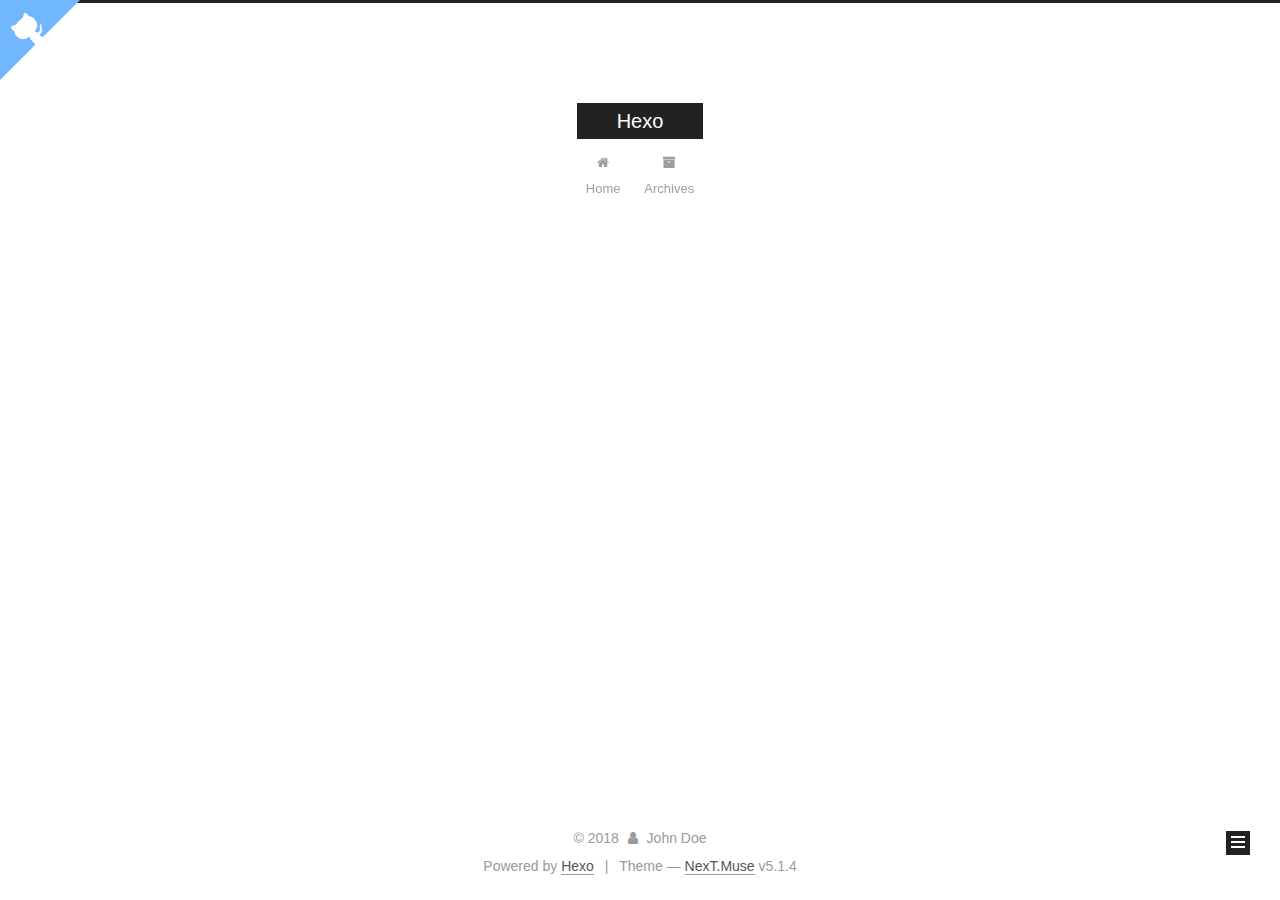
==== commit 827ddb98: "Site updated: 2018-07-04 10:55:28" ====
--- a/archives/index.html
+++ b/archives/index.html
@@ -143,7 +143,7 @@
   <div class="container sidebar-position-left page-archive">
     <div class="headband"></div>
 
-    <header id="header" class="header" itemscope itemtype="http://schema.org/WPHeader">
+ <a href="https://miyasakitomoya.github.io" class="github-corner" aria-label="View source on Github"><svg width="80" height="80" viewBox="0 0 250 250" style="fill:#70B7FD; color:#fff; position: absolute; top: 0; border: 0; left: 0; transform: scale(-1, 1);" aria-hidden="true"><path d="M0,0 L115,115 L130,115 L142,142 L250,250 L250,0 Z"></path><path d="M128.3,109.0 C113.8,99.7 119.0,89.6 119.0,89.6 C122.0,82.7 120.5,78.6 120.5,78.6 C119.2,72.0 123.4,76.3 123.4,76.3 C127.3,80.9 125.5,87.3 125.5,87.3 C122.9,97.6 130.6,101.9 134.4,103.2" fill="currentColor" style="transform-origin: 130px 106px;" class="octo-arm"></path><path d="M115.0,115.0 C114.9,115.1 118.7,116.5 119.8,115.4 L133.7,101.6 C136.9,99.2 139.9,98.4 142.2,98.6 C133.8,88.0 127.5,74.4 143.8,58.0 C148.5,53.4 154.0,51.2 159.7,51.0 C160.3,49.4 163.2,43.6 171.4,40.1 C171.4,40.1 176.1,42.5 178.8,56.2 C183.1,58.6 187.2,61.8 190.9,65.4 C194.5,69.0 197.7,73.2 200.1,77.6 C213.8,80.2 216.3,84.9 216.3,84.9 C212.7,93.1 206.9,96.0 205.4,96.6 C205.1,102.4 203.0,107.8 198.3,112.5 C181.9,128.9 168.3,122.5 157.7,114.1 C157.9,116.9 156.7,120.9 152.7,124.9 L141.0,136.5 C139.8,137.7 141.6,141.9 141.8,141.8 Z" fill="currentColor" class="octo-body"></path></svg></a><style>.github-corner:hover .octo-arm{animation:octocat-wave 560ms ease-in-out}@keyframes octocat-wave{0%,100%{transform:rotate(0)}20%,60%{transform:rotate(-25deg)}40%,80%{transform:rotate(10deg)}}@media (max-width:500px){.github-corner:hover .octo-arm{animation:none}.github-corner .octo-arm{animation:octocat-wave 560ms ease-in-out}}</style>   <header id="header" class="header" itemscope itemtype="http://schema.org/WPHeader">
       <div class="header-inner"><div class="site-brand-wrapper">
   <div class="site-meta ">
     
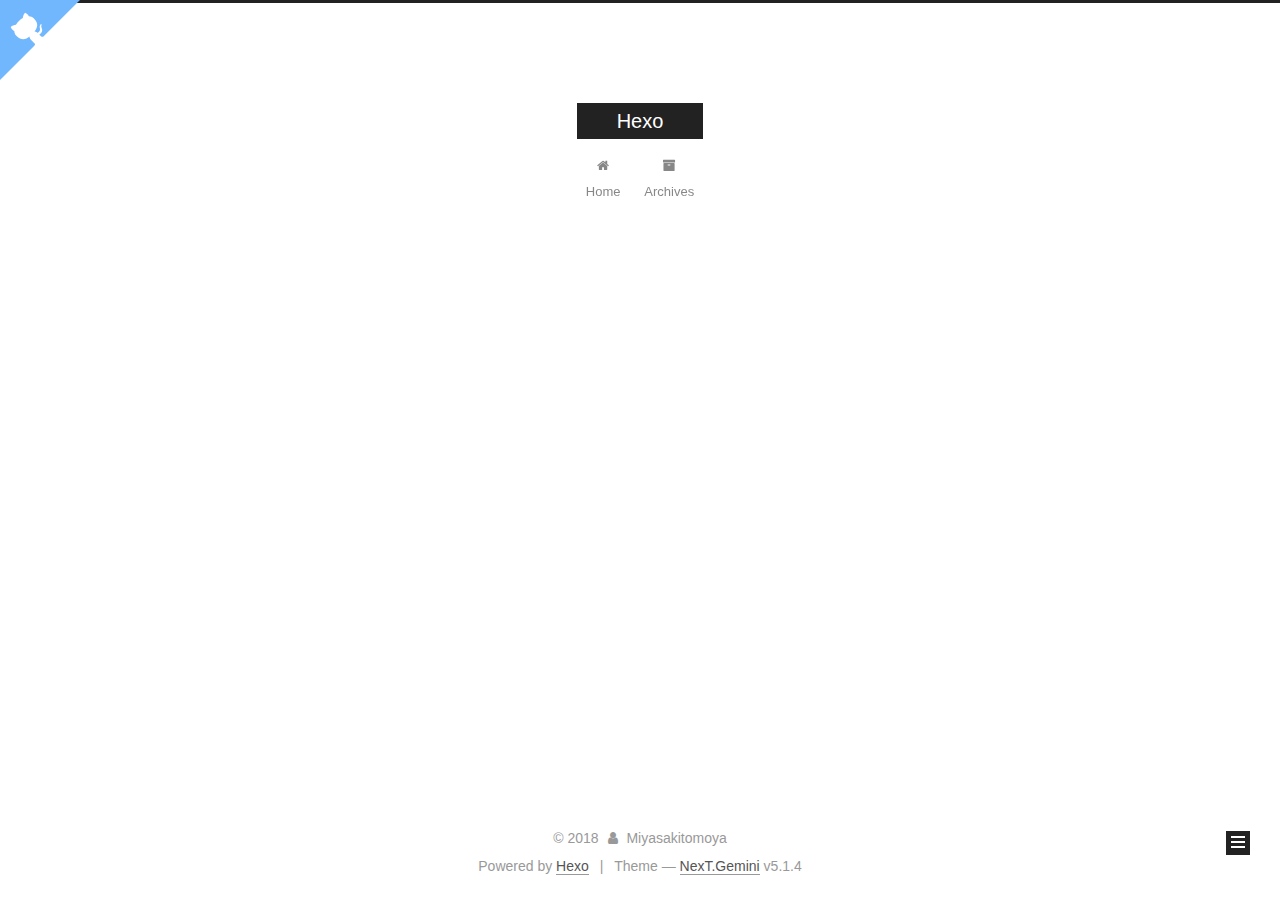
==== commit 19c528a3: "Site updated: 2018-07-04 14:07:14" ====
--- a/archives/index.html
+++ b/archives/index.html
@@ -5,7 +5,7 @@
   
 
 
-<html class="theme-next muse use-motion" lang="">
+<html class="theme-next gemini use-motion" lang="">
 <head>
   <meta charset="UTF-8"/>
 <meta http-equiv="X-UA-Compatible" content="IE=edge" />
@@ -93,7 +93,7 @@
   var NexT = window.NexT || {};
   var CONFIG = {
     root: '/',
-    scheme: 'Muse',
+    scheme: 'Gemini',
     version: '5.1.4',
     sidebar: {"position":"left","display":"post","offset":12,"b2t":false,"scrollpercent":false,"onmobile":false},
     fancybox: true,
@@ -227,7 +227,7 @@
         
           
         
-        Um..! 1 post. Keep on posting.
+        Um..! 2 posts in total. Keep on posting.
       </span>
 
       
@@ -241,6 +241,43 @@
           <div class="collection-title">
             <h1 class="archive-year" id="archive-year-2018">2018</h1>
           </div>
+        
+        
+
+        
+
+  <article class="post post-type-normal" itemscope itemtype="http://schema.org/Article">
+    <header class="post-header">
+
+      <h2 class="post-title">
+        
+            <a class="post-title-link" href="/2018/07/04/Titanic/" itemprop="url">
+              
+                <span itemprop="name">Titanic</span>
+              
+            </a>
+        
+      </h2>
+
+      <div class="post-meta">
+        <time class="post-time" itemprop="dateCreated"
+              datetime="2018-07-04T13:47:29+08:00"
+              content="2018-07-04" >
+          07-04
+        </time>
+      </div>
+
+    </header>
+  </article>
+
+
+
+      
+
+        
+        
+        
+
         
         
 
@@ -314,7 +351,7 @@
         <div class="site-overview">
           <div class="site-author motion-element" itemprop="author" itemscope itemtype="http://schema.org/Person">
             
-              <p class="site-author-name" itemprop="name">John Doe</p>
+              <p class="site-author-name" itemprop="name">Miyasakitomoya</p>
               <p class="site-description motion-element" itemprop="description"></p>
           </div>
 
@@ -325,7 +362,7 @@
               
                 <a href="/archives/">
               
-                  <span class="site-state-item-count">1</span>
+                  <span class="site-state-item-count">2</span>
                   <span class="site-state-item-name">posts</span>
                 </a>
               </div>
@@ -370,7 +407,7 @@
   <span class="with-love">
     <i class="fa fa-user"></i>
   </span>
-  <span class="author" itemprop="copyrightHolder">John Doe</span>
+  <span class="author" itemprop="copyrightHolder">Miyasakitomoya</span>
 
   
 </div>
@@ -384,7 +421,7 @@
 
 
 
-  <div class="theme-info">Theme &mdash; <a class="theme-link" target="_blank" href="https://github.com/iissnan/hexo-theme-next">NexT.Muse</a> v5.1.4</div>
+  <div class="theme-info">Theme &mdash; <a class="theme-link" target="_blank" href="https://github.com/iissnan/hexo-theme-next">NexT.Gemini</a> v5.1.4</div>
 
 
 
@@ -484,6 +521,13 @@
   
   
 
+
+  <script type="text/javascript" src="/js/src/affix.js?v=5.1.4"></script>
+
+  <script type="text/javascript" src="/js/src/schemes/pisces.js?v=5.1.4"></script>
+
+
+
   
 
   
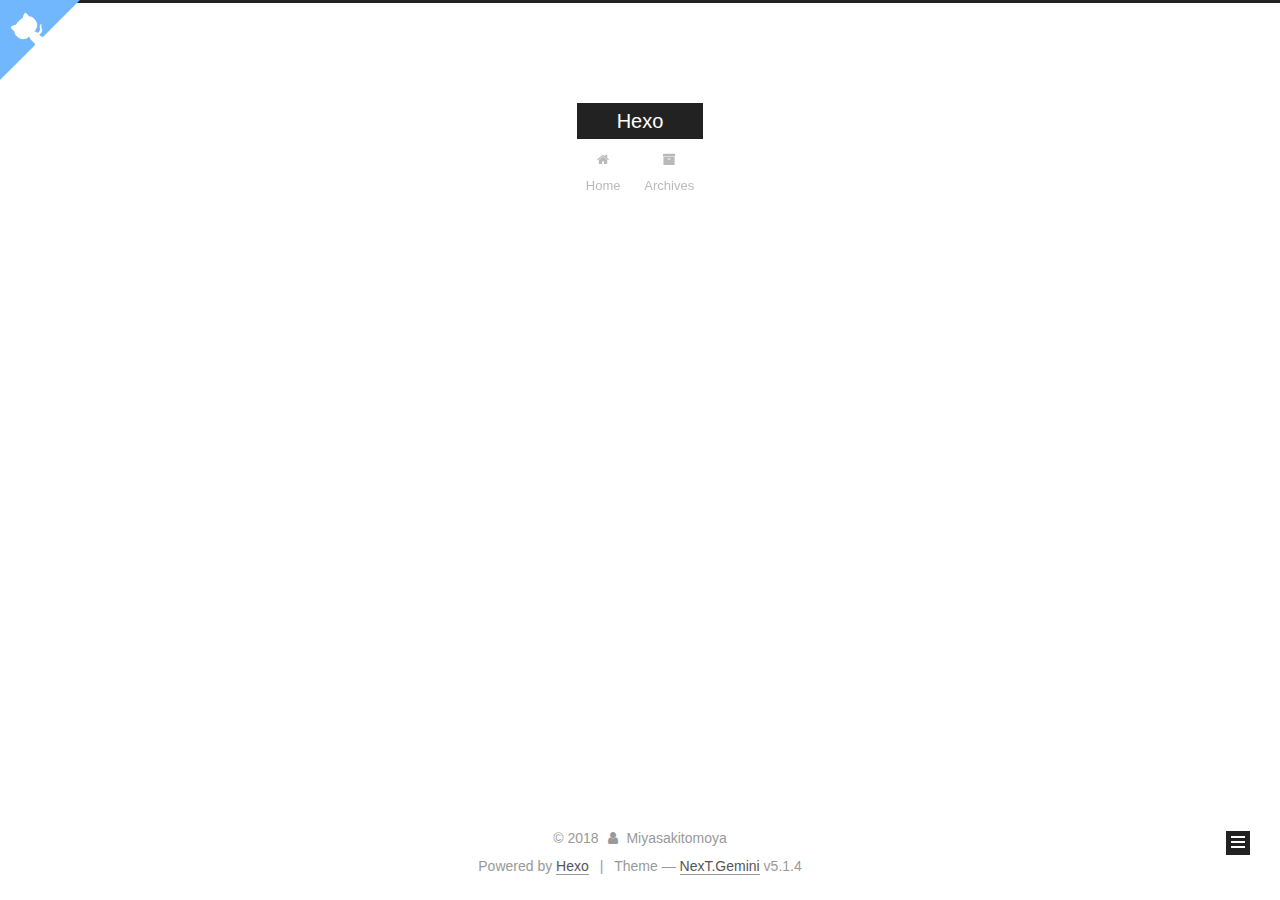
==== commit 279023ff: "Site updated: 2018-07-04 14:18:00" ====
--- a/archives/index.html
+++ b/archives/index.html
@@ -565,6 +565,19 @@
 
 
 
+<!-- LOCAL: You can save these files to your site and update links -->
+    
+        
+        <link rel="stylesheet" href="https://aimingoo.github.io/gitmint/style/default.css">
+        <script src="https://aimingoo.github.io/gitmint/dist/gitmint.browser.js"></script>
+    
+<!-- END LOCAL -->
+
+    
+
+    
+
+
 
 
 
